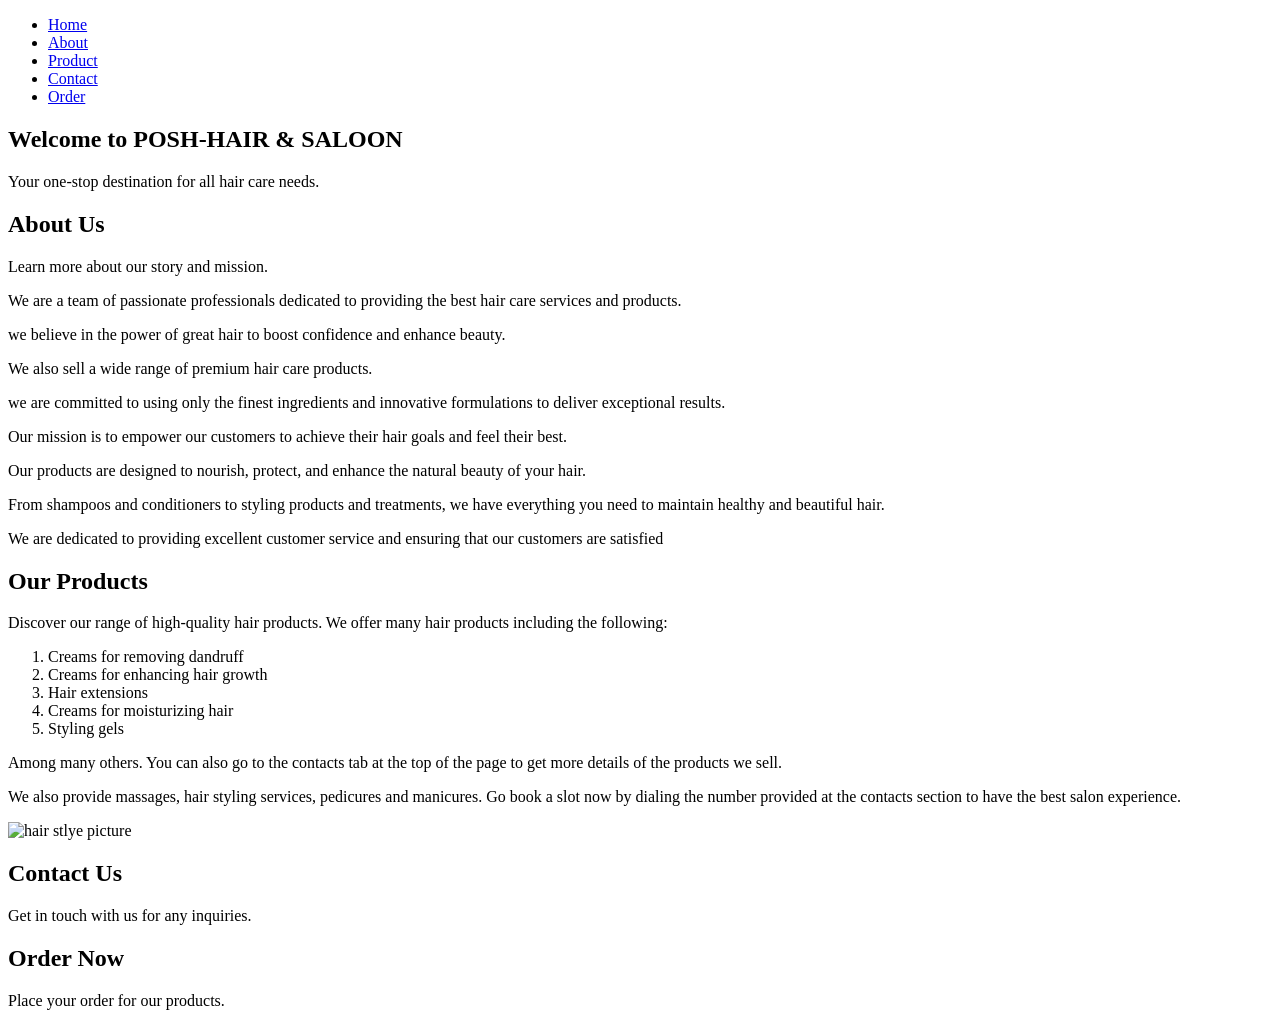
==== index.html @ e90c0adf "Merge branch 'main' into products" ====
<!DOCTYPE html>
<html lang="en">
<head>
    <meta charset="UTF-8">
    <meta name="viewport" content="width=device-width, initial-scale=1.0">
    <title>POSH-HAIR & SALOON</title>
</head>
<body>
   <nav>
    <ul>
        <li><a href="#home">Home</a></li>
        <li><a href="#about">About</a></li>
        <li><a href="#product">Product</a></li>
        <li><a href="#contact">Contact</a></li>
        <li><a href="#order">Order</a></li>
    </ul>
   </nav>

   <section id="home">
       <h1>Welcome to POSH-HAIR & SALOON</h1>
       <p>Your one-stop destination for all hair care needs.</p>
   </section>

   <section id="about">
       <h2>About Us</h2>
       <p>Learn more about our story and mission.</p>
       <div class="hair">
       <p>We are a team of passionate professionals dedicated to providing the best hair care services and products.</p>
       <p>we believe in the power of great hair to boost confidence and enhance beauty.</p>
       <p>We also sell a wide range of premium hair care products.</p>
       <p>we are committed to using only the finest ingredients and innovative formulations to deliver exceptional results.</p>
         <p>Our mission is to empower our customers to achieve their hair goals and feel their best.</p>
         </div>
         <div class="products">
            <p>Our products are designed to nourish, protect, and enhance the natural beauty of your hair.</p>
            <p>From shampoos and conditioners to styling products and treatments, we have everything you need to maintain healthy and beautiful hair.</p>
            <p>We are dedicated to providing excellent customer service and ensuring that our customers are satisfied
   </section>

   <section id="product">
       <h2>Our Products</h2>
       <p>Discover our range of high-quality hair products.
        We offer many hair products including the following: </p>
   
     <ol>
        <li>Creams for removing dandruff</li>
        <li>Creams for enhancing hair growth</li>
        <li>Hair extensions</li>
        <li>Creams for moisturizing hair</li>
        <li>Styling gels</li>
    
    </ol>
<p>Among many others. 
   You can also go to the contacts tab at the top of the page to get more details of the products we sell.
</p>

<p>
    We also provide massages, hair styling services, pedicures and manicures.
    Go book a slot now by dialing the number provided at the contacts section to have the best salon experience.
</p>

<img src="/istockphoto-2213251931-1024x1024.jpg" alt="hair stlye picture">
    </section>

   <section id="contact">
       <h2>Contact Us</h2>
       <p>Get in touch with us for any inquiries.</p>
   </section>
     <section id="order">
       <h2>Order Now</h2>
       <p>Place your order for our products.</p>
   </section>
</body>
</html>
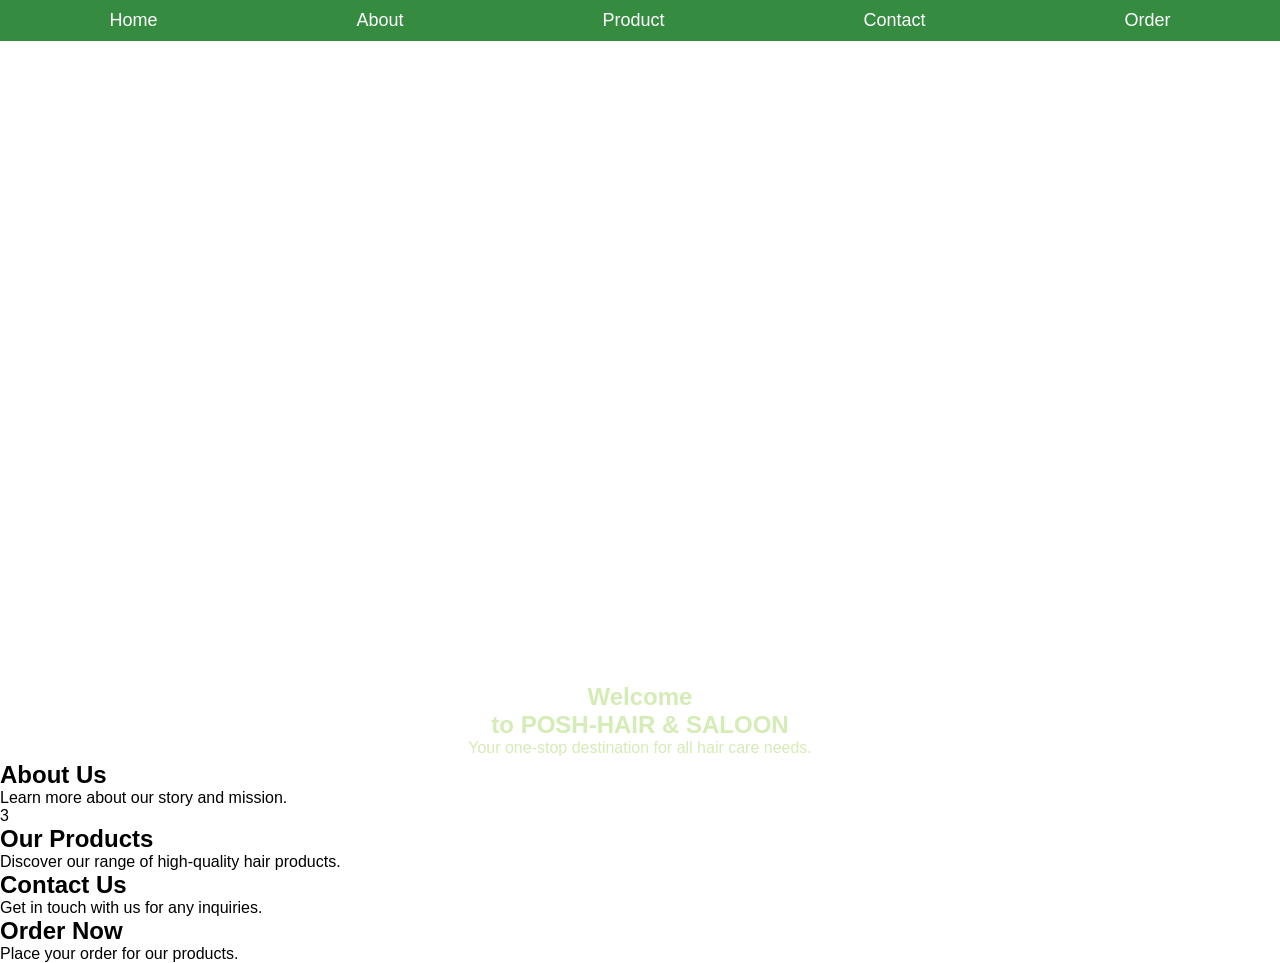
==== commit d514b7d8: "chore: link html & css files" ====
--- a/index.html
+++ b/index.html
@@ -1,66 +1,35 @@
 <!DOCTYPE html>
 <html lang="en">
 <head>
+    <link rel="stylesheet" href="style.css">
     <meta charset="UTF-8">
     <meta name="viewport" content="width=device-width, initial-scale=1.0">
     <title>POSH-HAIR & SALOON</title>
 </head>
 <body>
-   <nav>
-    <ul>
-        <li><a href="#home">Home</a></li>
-        <li><a href="#about">About</a></li>
-        <li><a href="#product">Product</a></li>
-        <li><a href="#contact">Contact</a></li>
-        <li><a href="#order">Order</a></li>
-    </ul>
+   <nav class="navbar">
+     <a href="#home">Home</a>
+        <a href="#about">About</a>
+        <a href="#product">Product</a>
+        <a href="#contact">Contact</a>
+        <a href="#order">Order</a>
    </nav>
 
-   <section id="home">
-       <h1>Welcome to POSH-HAIR & SALOON</h1>
-       <p>Your one-stop destination for all hair care needs.</p>
+   <section class="home" id="home">
+       <h1>Welcome</h1>
+       <h2>to POSH-HAIR & SALOON</h2>
+       <p>Your one-stop  destination for all hair care needs.</p>
    </section>
 
    <section id="about">
        <h2>About Us</h2>
        <p>Learn more about our story and mission.</p>
-       <div class="hair">
-       <p>We are a team of passionate professionals dedicated to providing the best hair care services and products.</p>
-       <p>we believe in the power of great hair to boost confidence and enhance beauty.</p>
-       <p>We also sell a wide range of premium hair care products.</p>
-       <p>we are committed to using only the finest ingredients and innovative formulations to deliver exceptional results.</p>
-         <p>Our mission is to empower our customers to achieve their hair goals and feel their best.</p>
-         </div>
-         <div class="products">
-            <p>Our products are designed to nourish, protect, and enhance the natural beauty of your hair.</p>
-            <p>From shampoos and conditioners to styling products and treatments, we have everything you need to maintain healthy and beautiful hair.</p>
-            <p>We are dedicated to providing excellent customer service and ensuring that our customers are satisfied
    </section>
 
-   <section id="product">
+   <section id="product">3
        <h2>Our Products</h2>
-       <p>Discover our range of high-quality hair products.
-        We offer many hair products including the following: </p>
-   
-     <ol>
-        <li>Creams for removing dandruff</li>
-        <li>Creams for enhancing hair growth</li>
-        <li>Hair extensions</li>
-        <li>Creams for moisturizing hair</li>
-        <li>Styling gels</li>
-    
-    </ol>
-<p>Among many others. 
-   You can also go to the contacts tab at the top of the page to get more details of the products we sell.
-</p>
-
-<p>
-    We also provide massages, hair styling services, pedicures and manicures.
-    Go book a slot now by dialing the number provided at the contacts section to have the best salon experience.
-</p>
-
-<img src="/istockphoto-2213251931-1024x1024.jpg" alt="hair stlye picture">
-    </section>
+       <p>Discover our range of high-quality hair products.</p>
+   </section>
 
    <section id="contact">
        <h2>Contact Us</h2>
--- a/style.css
+++ b/style.css
@@ -0,0 +1,36 @@
+*{
+  margin: 0;
+  padding: 0;
+  box-sizing: border-box;
+}
+body {
+  font-family: Arial, sans-serif;
+} 
+
+.navbar{
+  background-color: rgb(53, 139, 64);
+  display: flex;
+  justify-content: space-around;
+  padding: 10px;
+  }
+
+  .navbar a{
+    color: white;
+    text-decoration: none;
+    font-size: 18px;
+  }
+
+.home{
+    background-image: url("https://images.unsplash.com/photo-1508214751196-bcfd4ca60f91?ixlib=rb-4.0.3&ixid=M3wxMjA3fDB8MHxzZWFyY2h8Mnx8aGFpciUyMGNhcmV8ZW58MHx8MHx8fDA%3D&auto=format&fit=crop&w=500&q=60");
+    background-size: cover;
+    background-position: center;
+    height: 80vh;
+    display: flex;
+    flex-direction: column;
+    justify-content: end;
+    align-items: center;
+    color: rgb(212, 236, 181);
+    padding-bottom: 4px;
+
+
+}
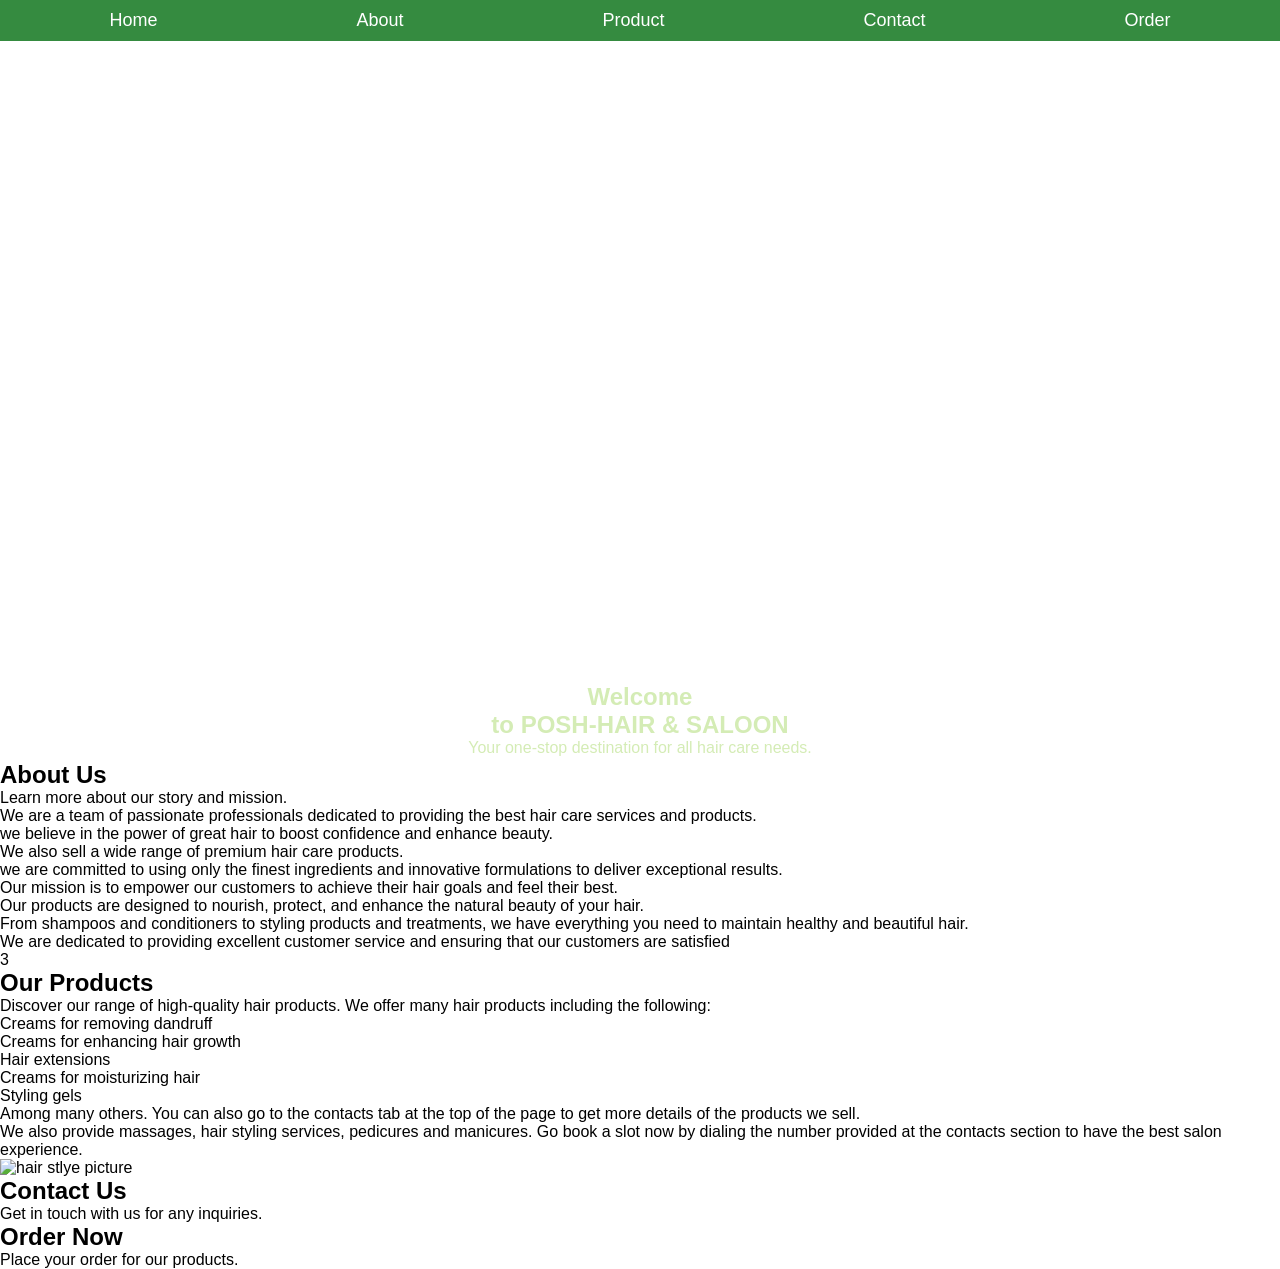
==== commit 6eaa83c4: "Merge branch 'main' of https://github.com/ilhan-moha/posh-hair-saloon" ====
--- a/index.html
+++ b/index.html
@@ -24,12 +24,43 @@
    <section id="about">
        <h2>About Us</h2>
        <p>Learn more about our story and mission.</p>
+       <div class="hair">
+       <p>We are a team of passionate professionals dedicated to providing the best hair care services and products.</p>
+       <p>we believe in the power of great hair to boost confidence and enhance beauty.</p>
+       <p>We also sell a wide range of premium hair care products.</p>
+       <p>we are committed to using only the finest ingredients and innovative formulations to deliver exceptional results.</p>
+         <p>Our mission is to empower our customers to achieve their hair goals and feel their best.</p>
+         </div>
+         <div class="products">
+            <p>Our products are designed to nourish, protect, and enhance the natural beauty of your hair.</p>
+            <p>From shampoos and conditioners to styling products and treatments, we have everything you need to maintain healthy and beautiful hair.</p>
+            <p>We are dedicated to providing excellent customer service and ensuring that our customers are satisfied
    </section>
 
    <section id="product">3
        <h2>Our Products</h2>
-       <p>Discover our range of high-quality hair products.</p>
-   </section>
+       <p>Discover our range of high-quality hair products.
+        We offer many hair products including the following: </p>
+   
+     <ol>
+        <li>Creams for removing dandruff</li>
+        <li>Creams for enhancing hair growth</li>
+        <li>Hair extensions</li>
+        <li>Creams for moisturizing hair</li>
+        <li>Styling gels</li>
+    
+    </ol>
+<p>Among many others. 
+   You can also go to the contacts tab at the top of the page to get more details of the products we sell.
+</p>
+
+<p>
+    We also provide massages, hair styling services, pedicures and manicures.
+    Go book a slot now by dialing the number provided at the contacts section to have the best salon experience.
+</p>
+
+<img src="/istockphoto-2213251931-1024x1024.jpg" alt="hair stlye picture">
+    </section>
 
    <section id="contact">
        <h2>Contact Us</h2>
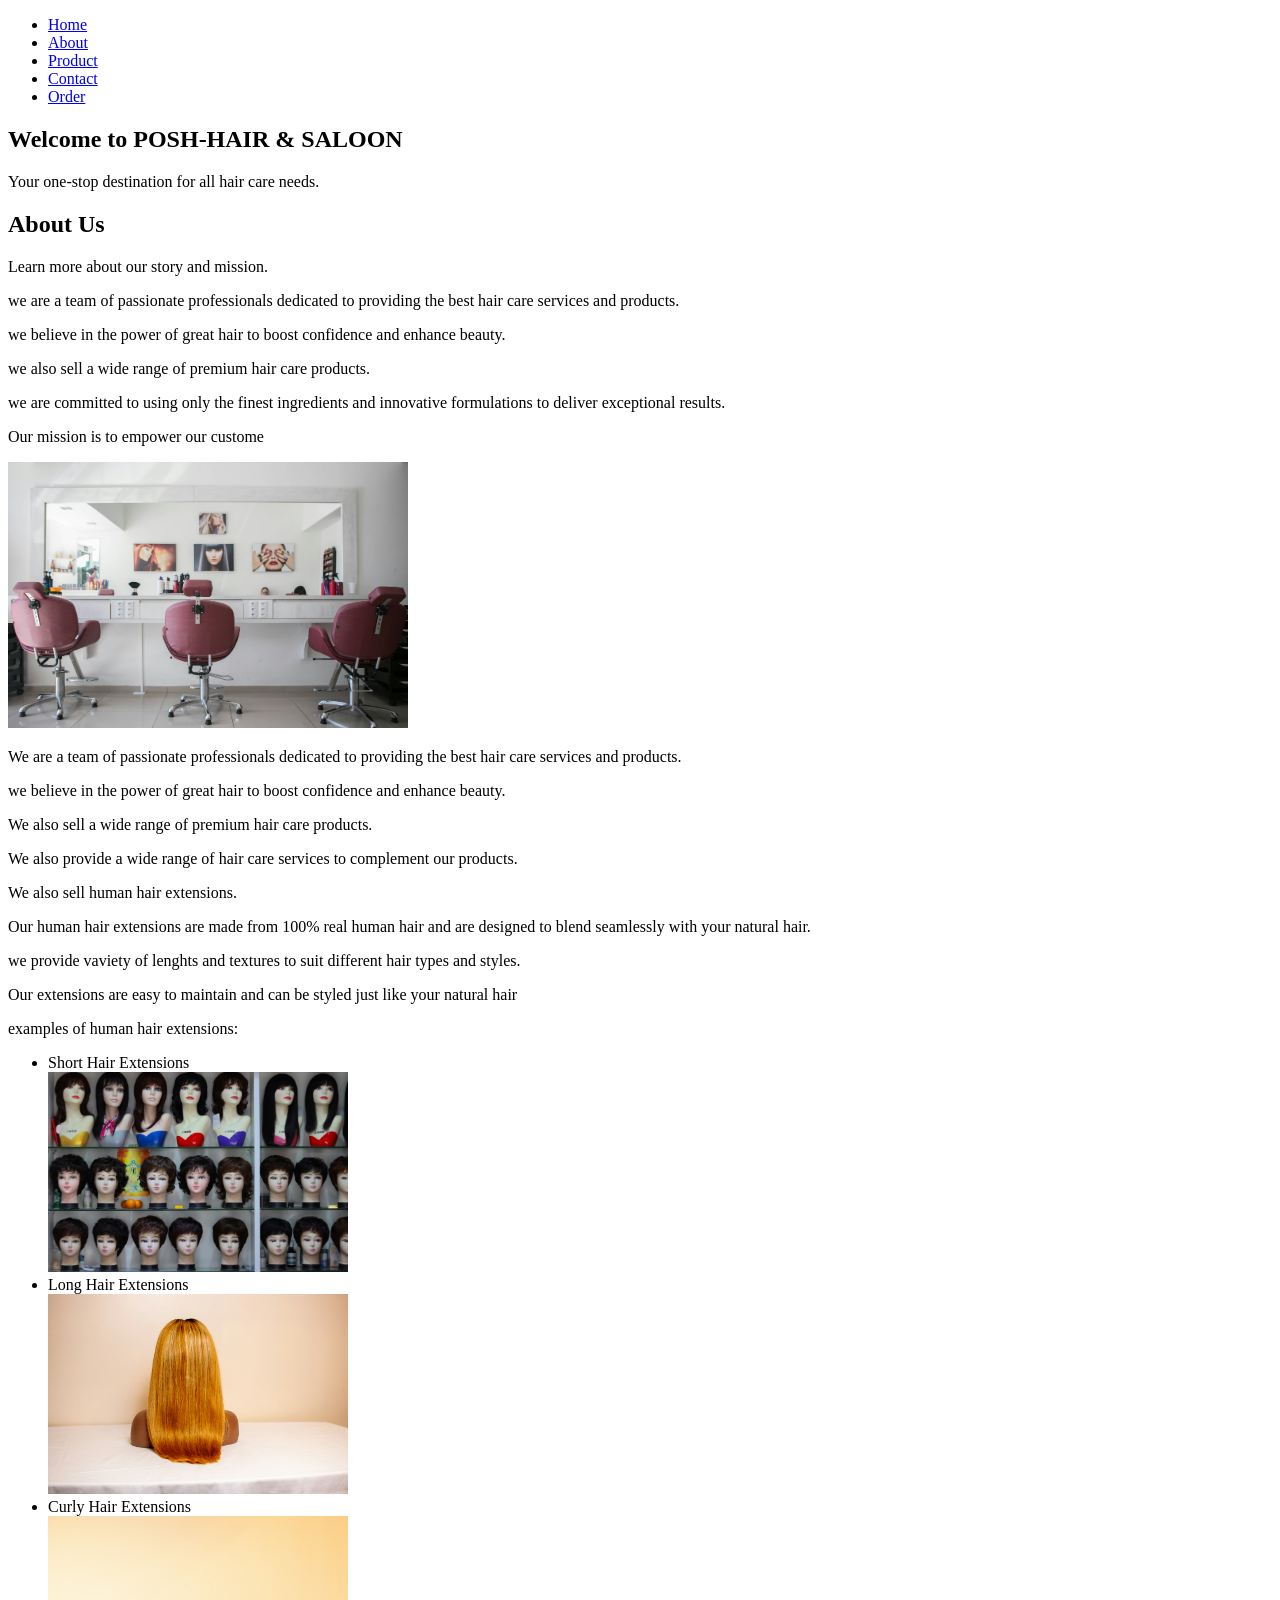
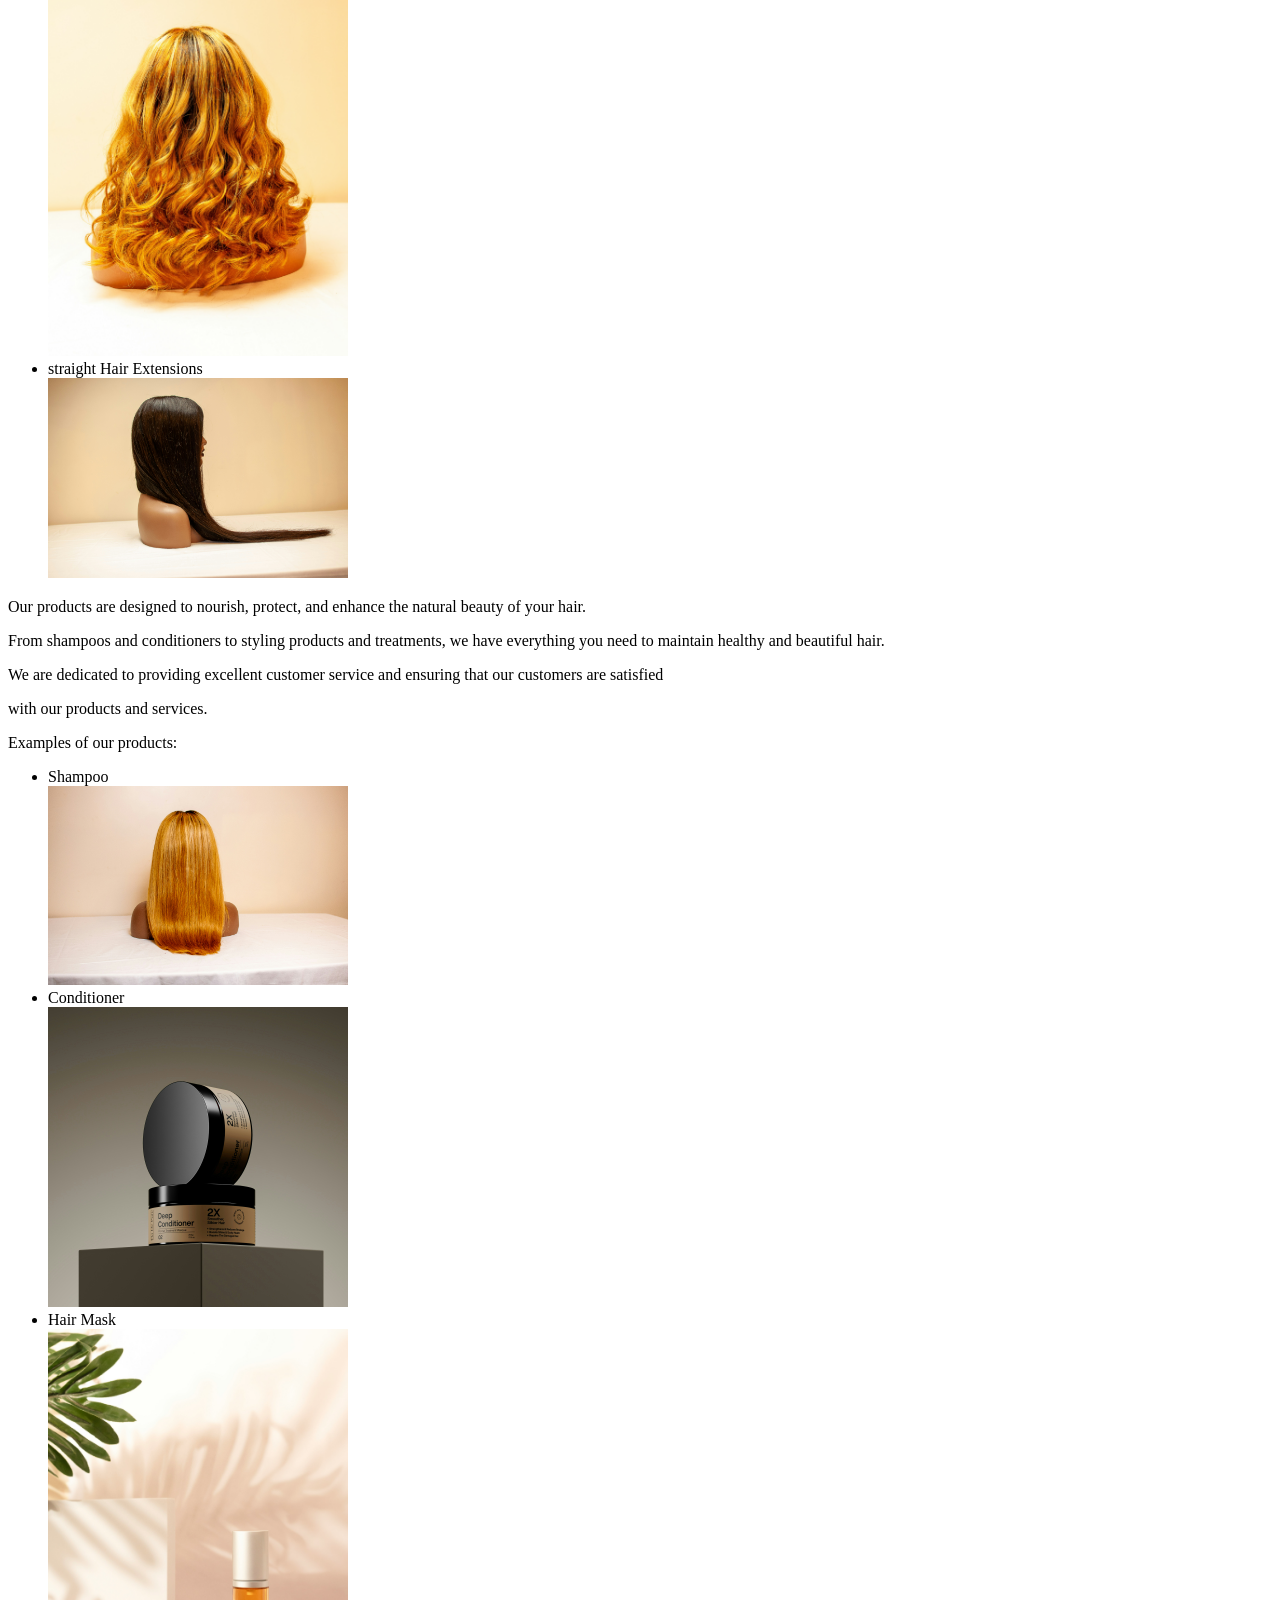
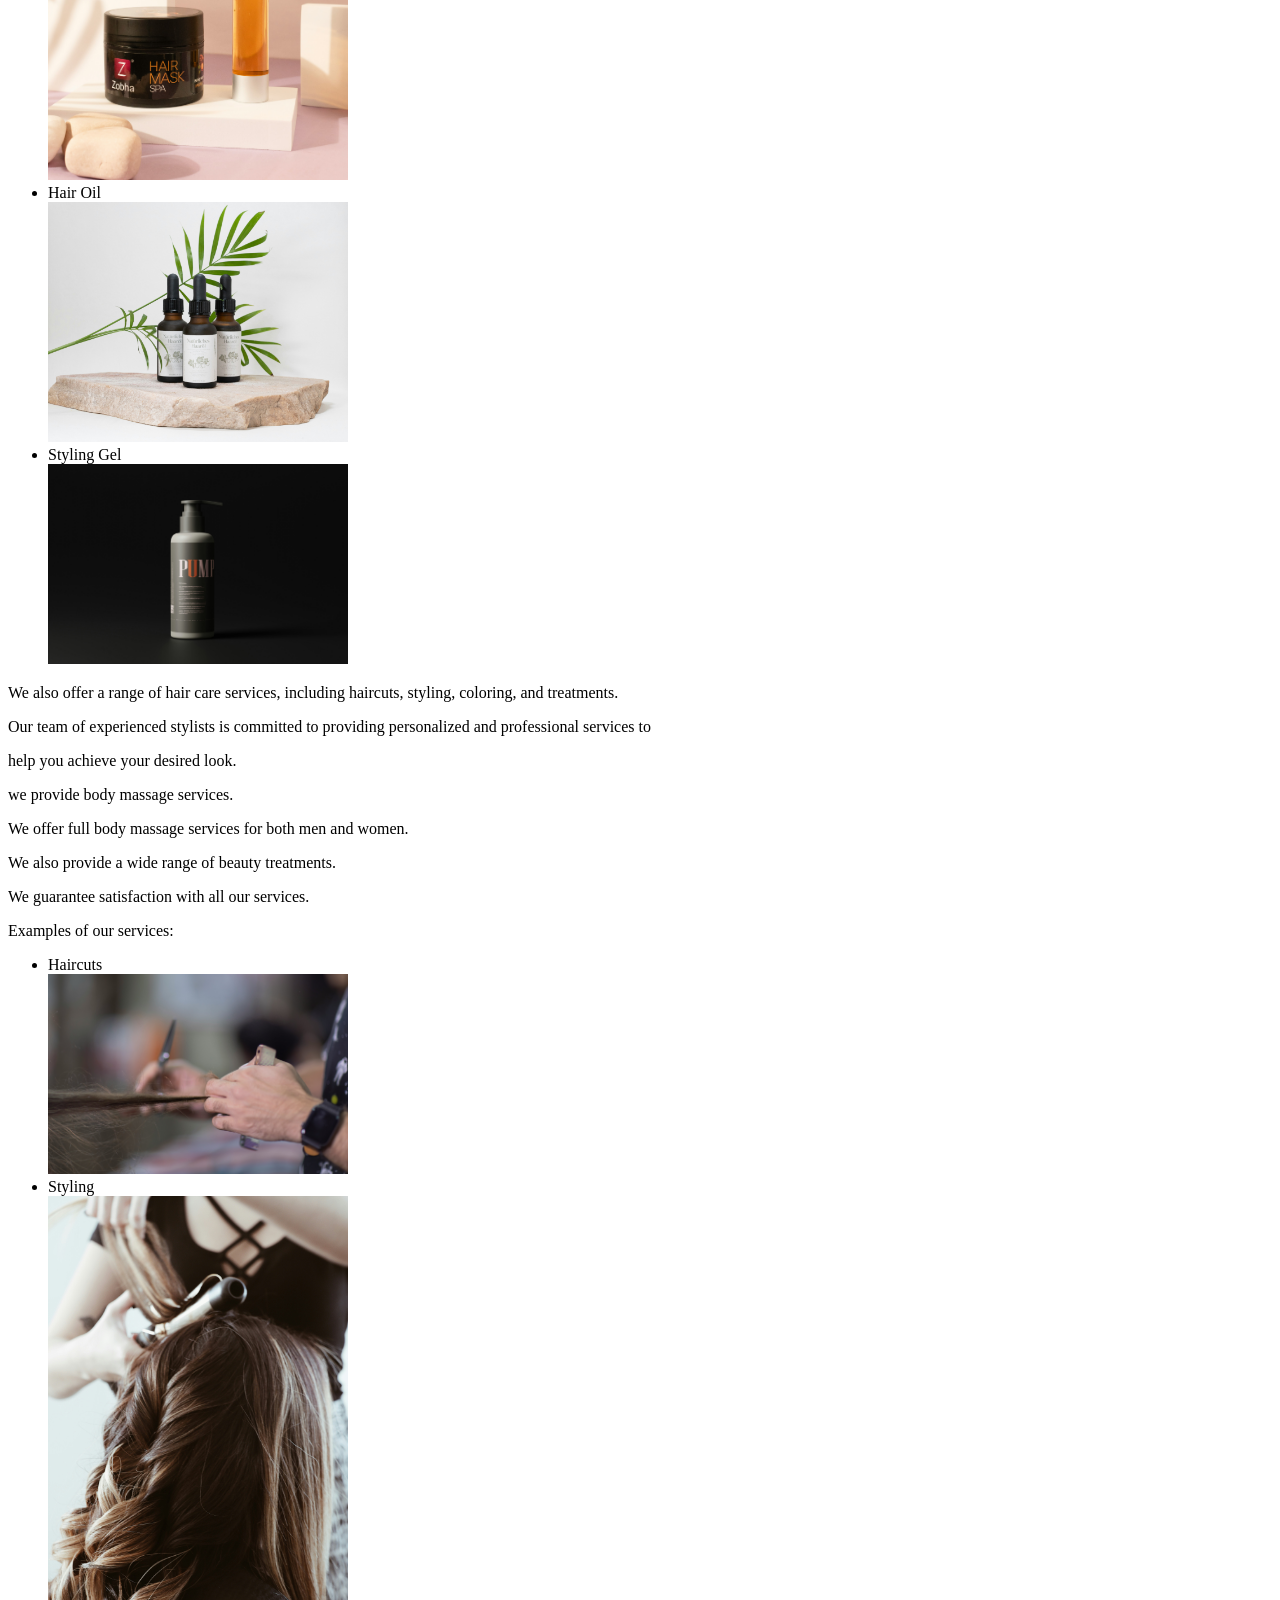
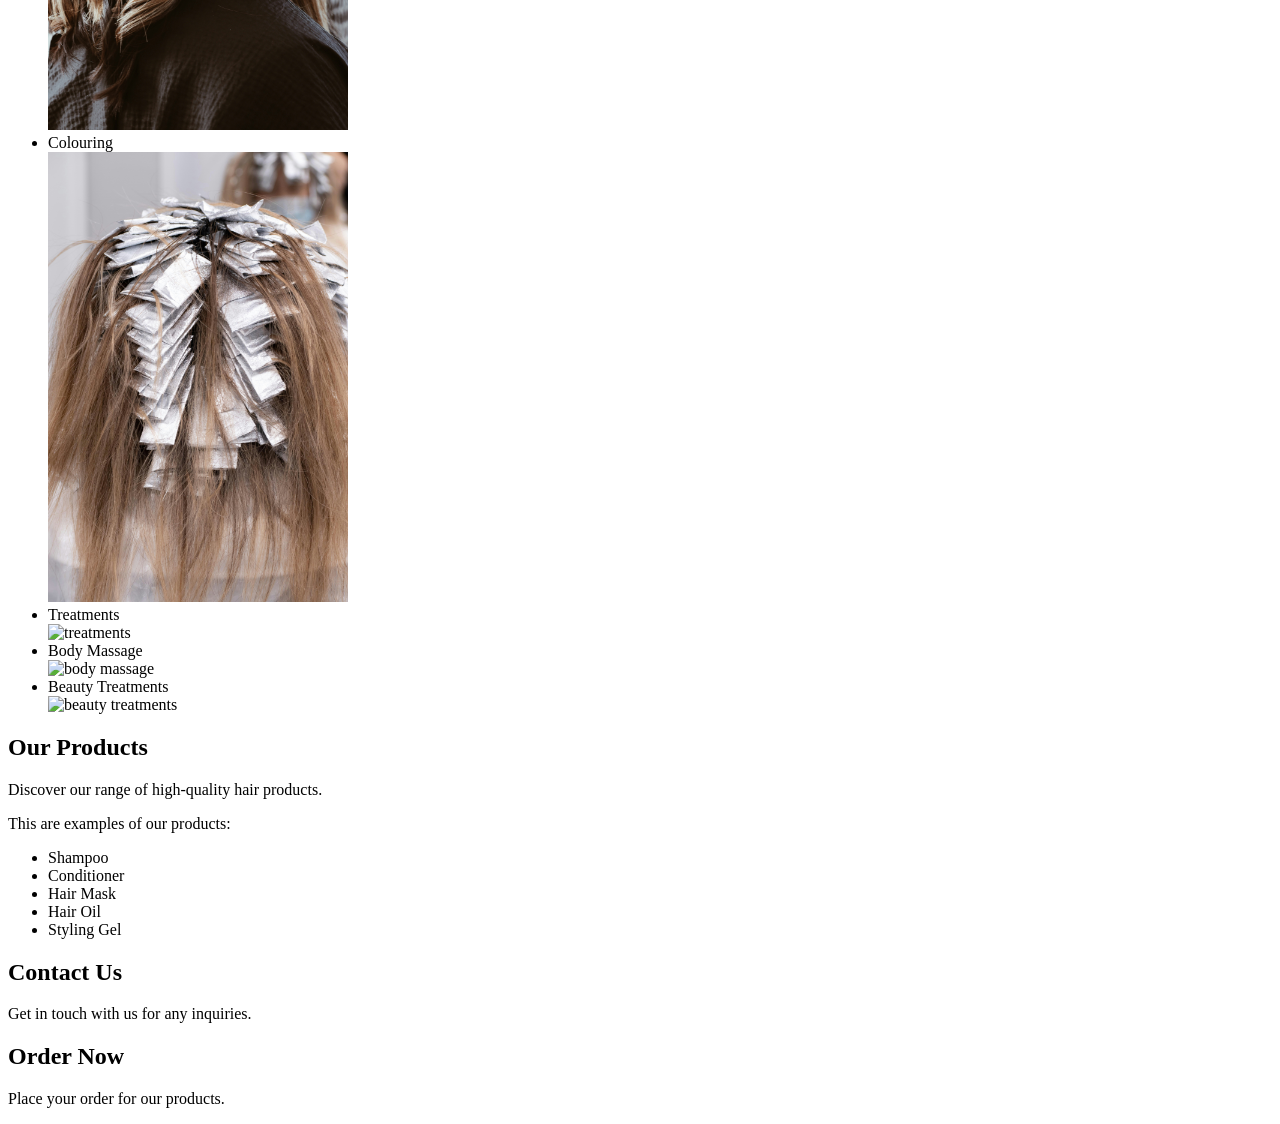
==== commit 7153bd32: "Initial commit" ====
--- a/index.html
+++ b/index.html
@@ -1,66 +1,116 @@
 <!DOCTYPE html>
 <html lang="en">
 <head>
-    <link rel="stylesheet" href="style.css">
     <meta charset="UTF-8">
     <meta name="viewport" content="width=device-width, initial-scale=1.0">
     <title>POSH-HAIR & SALOON</title>
 </head>
 <body>
-   <nav class="navbar">
-     <a href="#home">Home</a>
-        <a href="#about">About</a>
-        <a href="#product">Product</a>
-        <a href="#contact">Contact</a>
-        <a href="#order">Order</a>
+   <nav>
+    <ul>
+        <li><a href="#home">Home</a></li>
+        <li><a href="#about">About</a></li>
+        <li><a href="#product">Product</a></li>
+        <li><a href="#contact">Contact</a></li>
+        <li><a href="#order">Order</a></li>
+    </ul>
    </nav>
 
-   <section class="home" id="home">
-       <h1>Welcome</h1>
-       <h2>to POSH-HAIR & SALOON</h2>
-       <p>Your one-stop  destination for all hair care needs.</p>
+   <section id="home">
+       <h1>Welcome to POSH-HAIR & SALOON</h1>
+       <p>Your one-stop destination for all hair care needs.</p>
    </section>
 
    <section id="about">
        <h2>About Us</h2>
        <p>Learn more about our story and mission.</p>
+       <p>we are a team of passionate professionals dedicated to providing the best hair care services and products.</p>
+       <p>we believe in the power of great hair to boost confidence and enhance beauty.</p>
+         <p>we also sell a wide range of premium hair care products.</p>
+            <p>we are committed to using only the finest ingredients and innovative formulations to deliver exceptional results.</p>
+            <p>Our mission is to empower our custome</p>
+                <img src="image/view.jpg" alt="Our Salon" width="400">
+    
        <div class="hair">
        <p>We are a team of passionate professionals dedicated to providing the best hair care services and products.</p>
        <p>we believe in the power of great hair to boost confidence and enhance beauty.</p>
        <p>We also sell a wide range of premium hair care products.</p>
-       <p>we are committed to using only the finest ingredients and innovative formulations to deliver exceptional results.</p>
-         <p>Our mission is to empower our customers to achieve their hair goals and feel their best.</p>
+         <p>We also provide a wide range of hair care services to complement our products.</p>
+         <p>We also sell human hair extensions.</p>
+         <p>Our human hair extensions are made from 100% real human hair and are designed to blend seamlessly with your natural hair.</p>
+         <p>we provide vaviety of lenghts and textures to suit different hair types and styles.</p>
+         <p>Our extensions are easy to maintain and can be styled just like your natural hair</p>
+         <p>examples of human hair extensions:</p>
+         <ul>
+             <li>Short Hair Extensions</li>
+             <img src="image/short hair.jpg" alt="short hair extensions" width="300">
+             <li>Long Hair Extensions</li>
+             <img src="image/long hair.jpg" alt="long hair extensions" width="300">
+             <li>Curly Hair Extensions</li>
+             <img src="image/curly hair.jpg" alt="curly hair extensions" width="300">
+             <li>straight Hair Extensions</li>
+             <img src="image/Straight hair.jpg" alt="Straight hair extensions" width="300">
+         </ul>
          </div>
          <div class="products">
             <p>Our products are designed to nourish, protect, and enhance the natural beauty of your hair.</p>
             <p>From shampoos and conditioners to styling products and treatments, we have everything you need to maintain healthy and beautiful hair.</p>
-            <p>We are dedicated to providing excellent customer service and ensuring that our customers are satisfied
+            <p>We are dedicated to providing excellent customer service and ensuring that our customers are satisfied</p>
+            <p>with our products and services.</p>
+            <p>Examples of our products:</p>
+            <ul>
+                <li>Shampoo</li>
+                <img src="image/long hair.jpg" alt="hair shampoo" width="300">
+                <li>Conditioner</li>
+                <img src="image/hair conditioner.jpg" alt="hair conditioner" width="300">
+                <li>Hair Mask</li>
+                <img src="image/hair mask.jpg" alt="hair mask" width="300">
+                <li>Hair Oil</li>
+                <img src="image/hair oil.jpg" alt="hair oil" width="300">
+                <li>Styling Gel</li>
+                <img src="image/styling gel.jpg" alt="styling gel" width="300">
+            </ul>
+            </div>
+            <div class="massage">
+            <p>We also offer a range of hair care services, including haircuts, styling, coloring, and treatments.</p>
+            <p>Our team of experienced stylists is committed to providing personalized and professional services to</p>
+            <p>help you achieve your desired look.</p>
+        <p>we provide body massage services.</p>
+        <p>We offer full body massage services for both men and women.</p>
+        <p>We also provide a wide range of beauty treatments.</p>
+        <p>We guarantee satisfaction with all our services.</p>
+        <p>Examples of our services:
+<ul>
+    <li>Haircuts</li>
+    <img src="image/hair cut.jpg" alt="hair cut" width="300">
+    <li>Styling</li>
+    <img src="image/styling.jpg" alt="styling" width="300">
+    <li>Colouring</li>
+    <img src="image/colouring.jpg" alt="colouring" width="300">
+    <li>Treatments</li> 
+    <img src="image/treatments.jpg" alt="treatments" width="300">
+    <li>Body Massage</li>
+    <img src="image/body massage.jpg" alt="body massage" width="300">
+    <li>Beauty Treatments</li> 
+    <img src="image/beauty treatments.jpg" alt="beauty treatments" width="300">
+
+        </p>
+    </div>
    </section>
 
-   <section id="product">3
+   <section id="product">
        <h2>Our Products</h2>
-       <p>Discover our range of high-quality hair products.
-        We offer many hair products including the following: </p>
-   
-     <ol>
-        <li>Creams for removing dandruff</li>
-        <li>Creams for enhancing hair growth</li>
-        <li>Hair extensions</li>
-        <li>Creams for moisturizing hair</li>
-        <li>Styling gels</li>
-    
-    </ol>
-<p>Among many others. 
-   You can also go to the contacts tab at the top of the page to get more details of the products we sell.
-</p>
-
-<p>
-    We also provide massages, hair styling services, pedicures and manicures.
-    Go book a slot now by dialing the number provided at the contacts section to have the best salon experience.
-</p>
-
-<img src="/istockphoto-2213251931-1024x1024.jpg" alt="hair stlye picture">
-    </section>
+       <p>Discover our range of high-quality hair products.</p>
+       <p>This are examples of our products:
+        <ul>
+            <li>Shampoo</li>
+            <li>Conditioner</li>
+            <li>Hair Mask</li>
+            <li>Hair Oil</li>
+            <li>Styling Gel</li>
+        </ul>
+       </p>
+   </section>
 
    <section id="contact">
        <h2>Contact Us</h2>
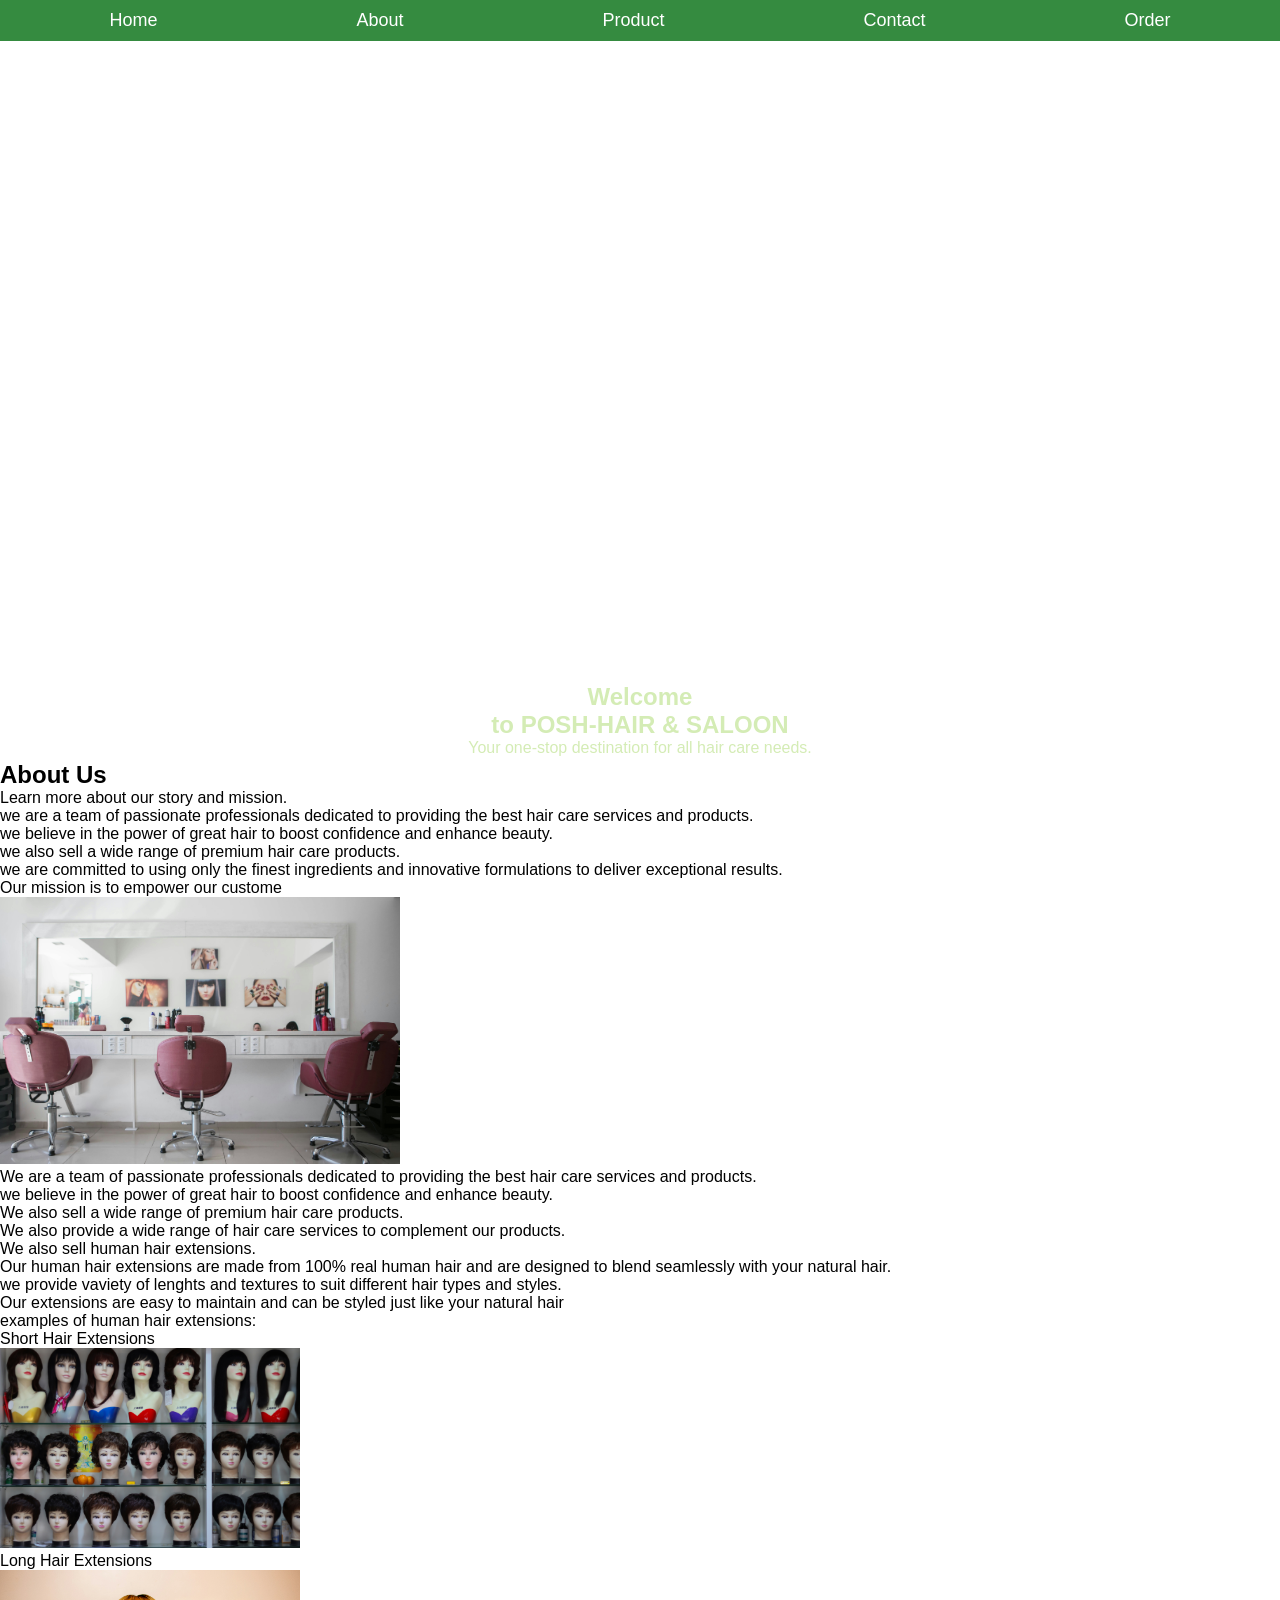
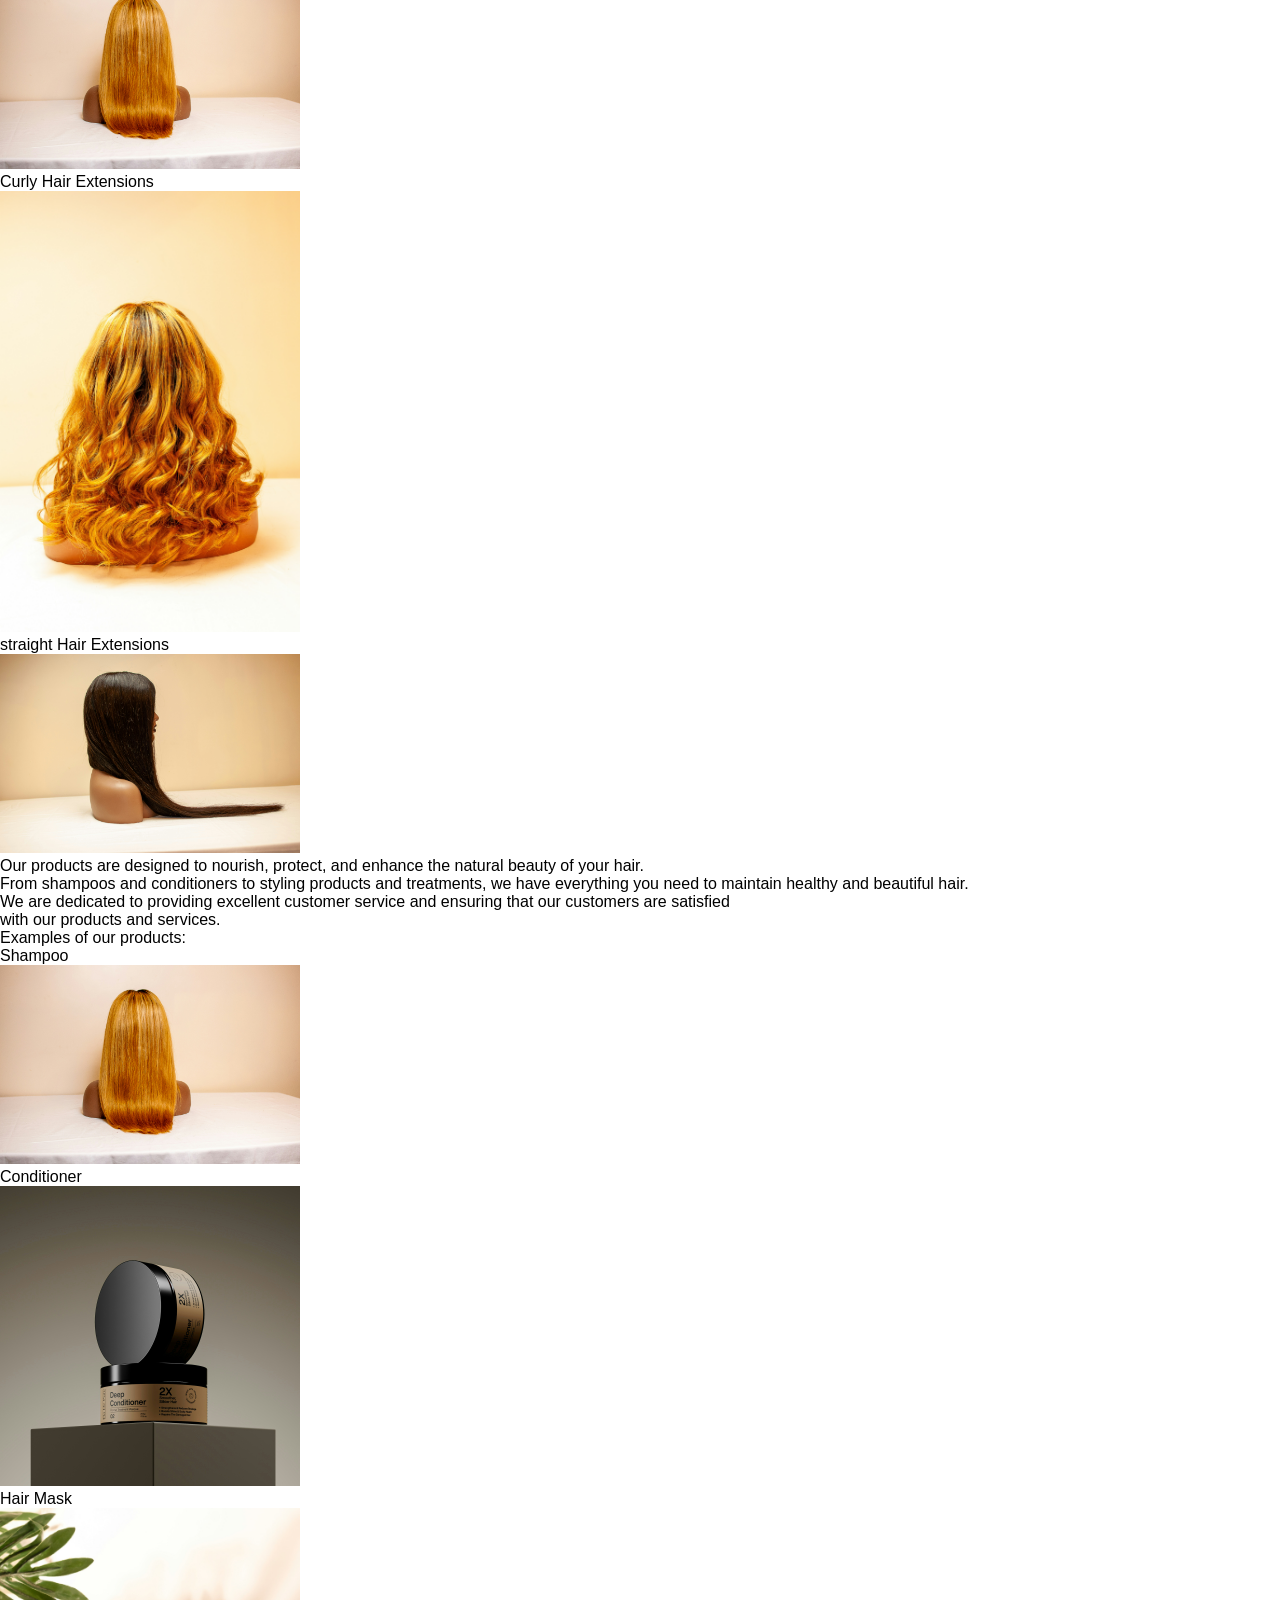
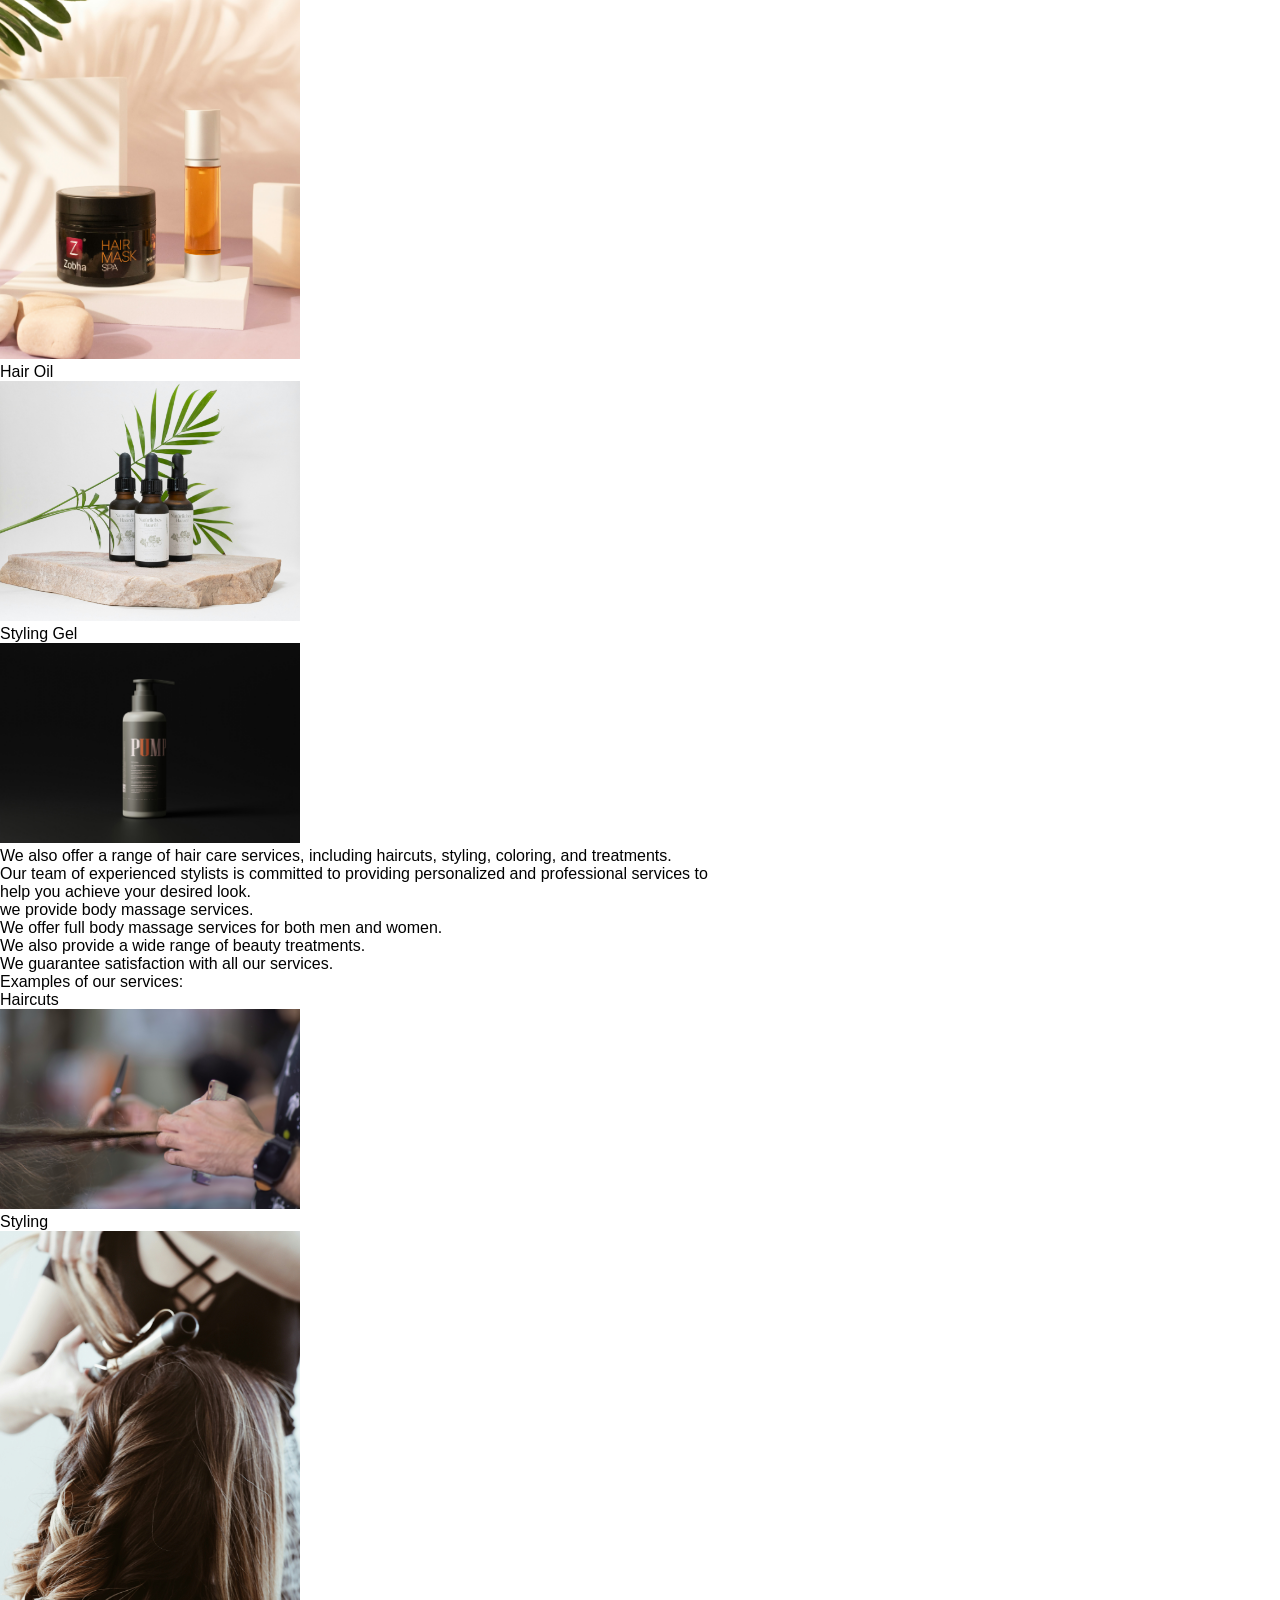
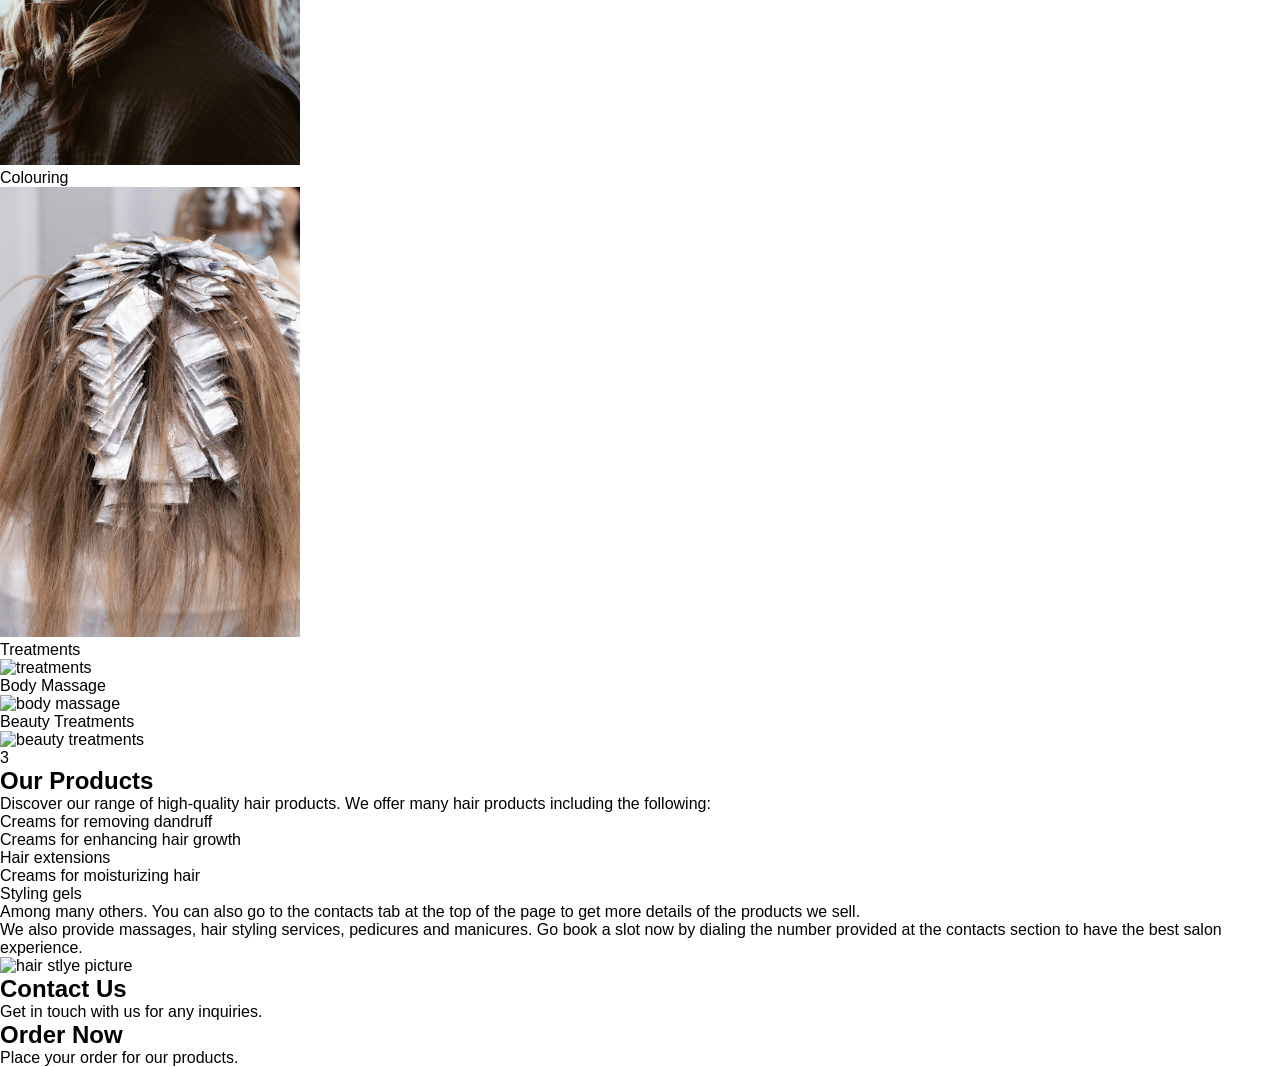
==== commit c4ed2521: "Merge pull request #3 from preciousrodenyi-ctrl/main about" ====
--- a/index.html
+++ b/index.html
@@ -1,24 +1,24 @@
 <!DOCTYPE html>
 <html lang="en">
 <head>
+    <link rel="stylesheet" href="style.css">
     <meta charset="UTF-8">
     <meta name="viewport" content="width=device-width, initial-scale=1.0">
     <title>POSH-HAIR & SALOON</title>
 </head>
 <body>
-   <nav>
-    <ul>
-        <li><a href="#home">Home</a></li>
-        <li><a href="#about">About</a></li>
-        <li><a href="#product">Product</a></li>
-        <li><a href="#contact">Contact</a></li>
-        <li><a href="#order">Order</a></li>
-    </ul>
+   <nav class="navbar">
+     <a href="#home">Home</a>
+        <a href="#about">About</a>
+        <a href="#product">Product</a>
+        <a href="#contact">Contact</a>
+        <a href="#order">Order</a>
    </nav>
 
-   <section id="home">
-       <h1>Welcome to POSH-HAIR & SALOON</h1>
-       <p>Your one-stop destination for all hair care needs.</p>
+   <section class="home" id="home">
+       <h1>Welcome</h1>
+       <h2>to POSH-HAIR & SALOON</h2>
+       <p>Your one-stop  destination for all hair care needs.</p>
    </section>
 
    <section id="about">
@@ -98,19 +98,30 @@
     </div>
    </section>
 
-   <section id="product">
+   <section id="product">3
        <h2>Our Products</h2>
-       <p>Discover our range of high-quality hair products.</p>
-       <p>This are examples of our products:
-        <ul>
-            <li>Shampoo</li>
-            <li>Conditioner</li>
-            <li>Hair Mask</li>
-            <li>Hair Oil</li>
-            <li>Styling Gel</li>
-        </ul>
-       </p>
-   </section>
+       <p>Discover our range of high-quality hair products.
+        We offer many hair products including the following: </p>
+   
+     <ol>
+        <li>Creams for removing dandruff</li>
+        <li>Creams for enhancing hair growth</li>
+        <li>Hair extensions</li>
+        <li>Creams for moisturizing hair</li>
+        <li>Styling gels</li>
+    
+    </ol>
+<p>Among many others. 
+   You can also go to the contacts tab at the top of the page to get more details of the products we sell.
+</p>
+
+<p>
+    We also provide massages, hair styling services, pedicures and manicures.
+    Go book a slot now by dialing the number provided at the contacts section to have the best salon experience.
+</p>
+
+<img src="/istockphoto-2213251931-1024x1024.jpg" alt="hair stlye picture">
+    </section>
 
    <section id="contact">
        <h2>Contact Us</h2>
--- a/style.css
+++ b/style.css
@@ -0,0 +1,36 @@
+*{
+  margin: 0;
+  padding: 0;
+  box-sizing: border-box;
+}
+body {
+  font-family: Arial, sans-serif;
+} 
+
+.navbar{
+  background-color: rgb(53, 139, 64);
+  display: flex;
+  justify-content: space-around;
+  padding: 10px;
+  }
+
+  .navbar a{
+    color: white;
+    text-decoration: none;
+    font-size: 18px;
+  }
+
+.home{
+    background-image: url("https://images.unsplash.com/photo-1508214751196-bcfd4ca60f91?ixlib=rb-4.0.3&ixid=M3wxMjA3fDB8MHxzZWFyY2h8Mnx8aGFpciUyMGNhcmV8ZW58MHx8MHx8fDA%3D&auto=format&fit=crop&w=500&q=60");
+    background-size: cover;
+    background-position: center;
+    height: 80vh;
+    display: flex;
+    flex-direction: column;
+    justify-content: end;
+    align-items: center;
+    color: rgb(212, 236, 181);
+    padding-bottom: 4px;
+
+
+}
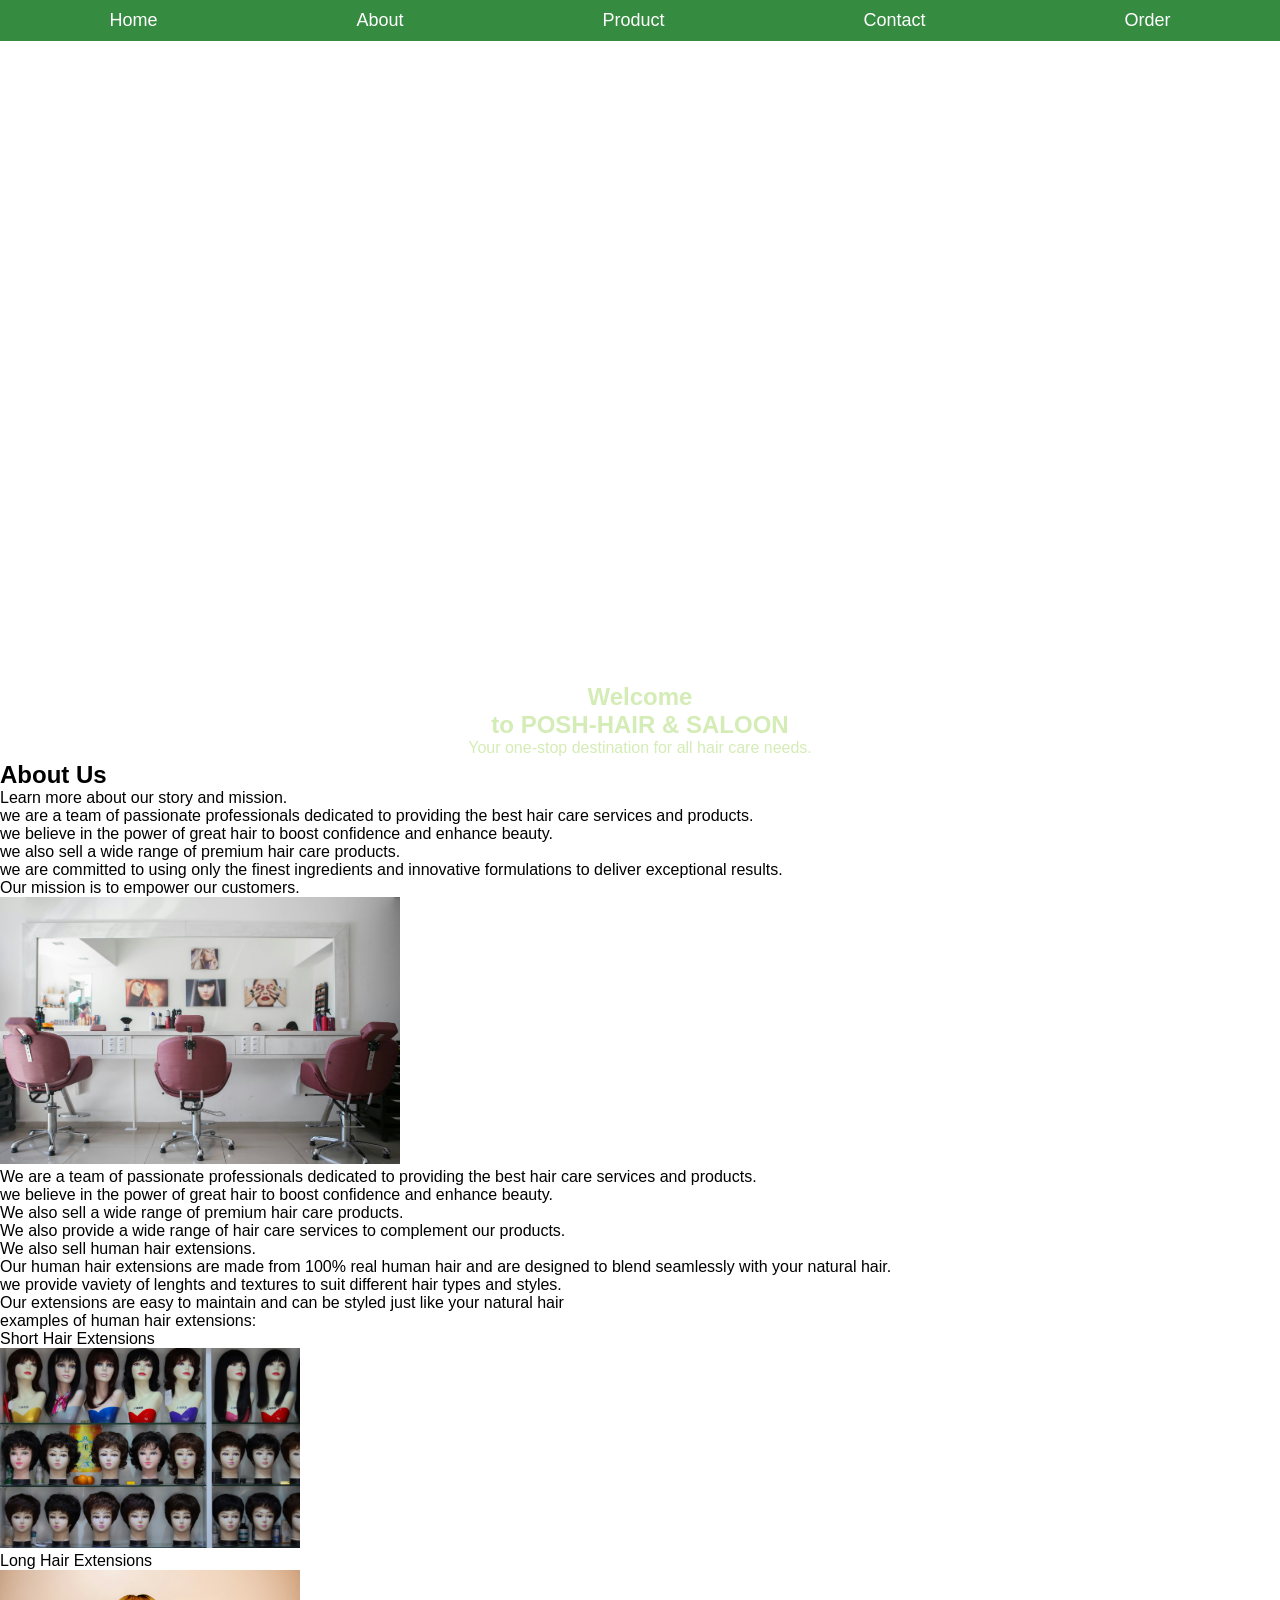
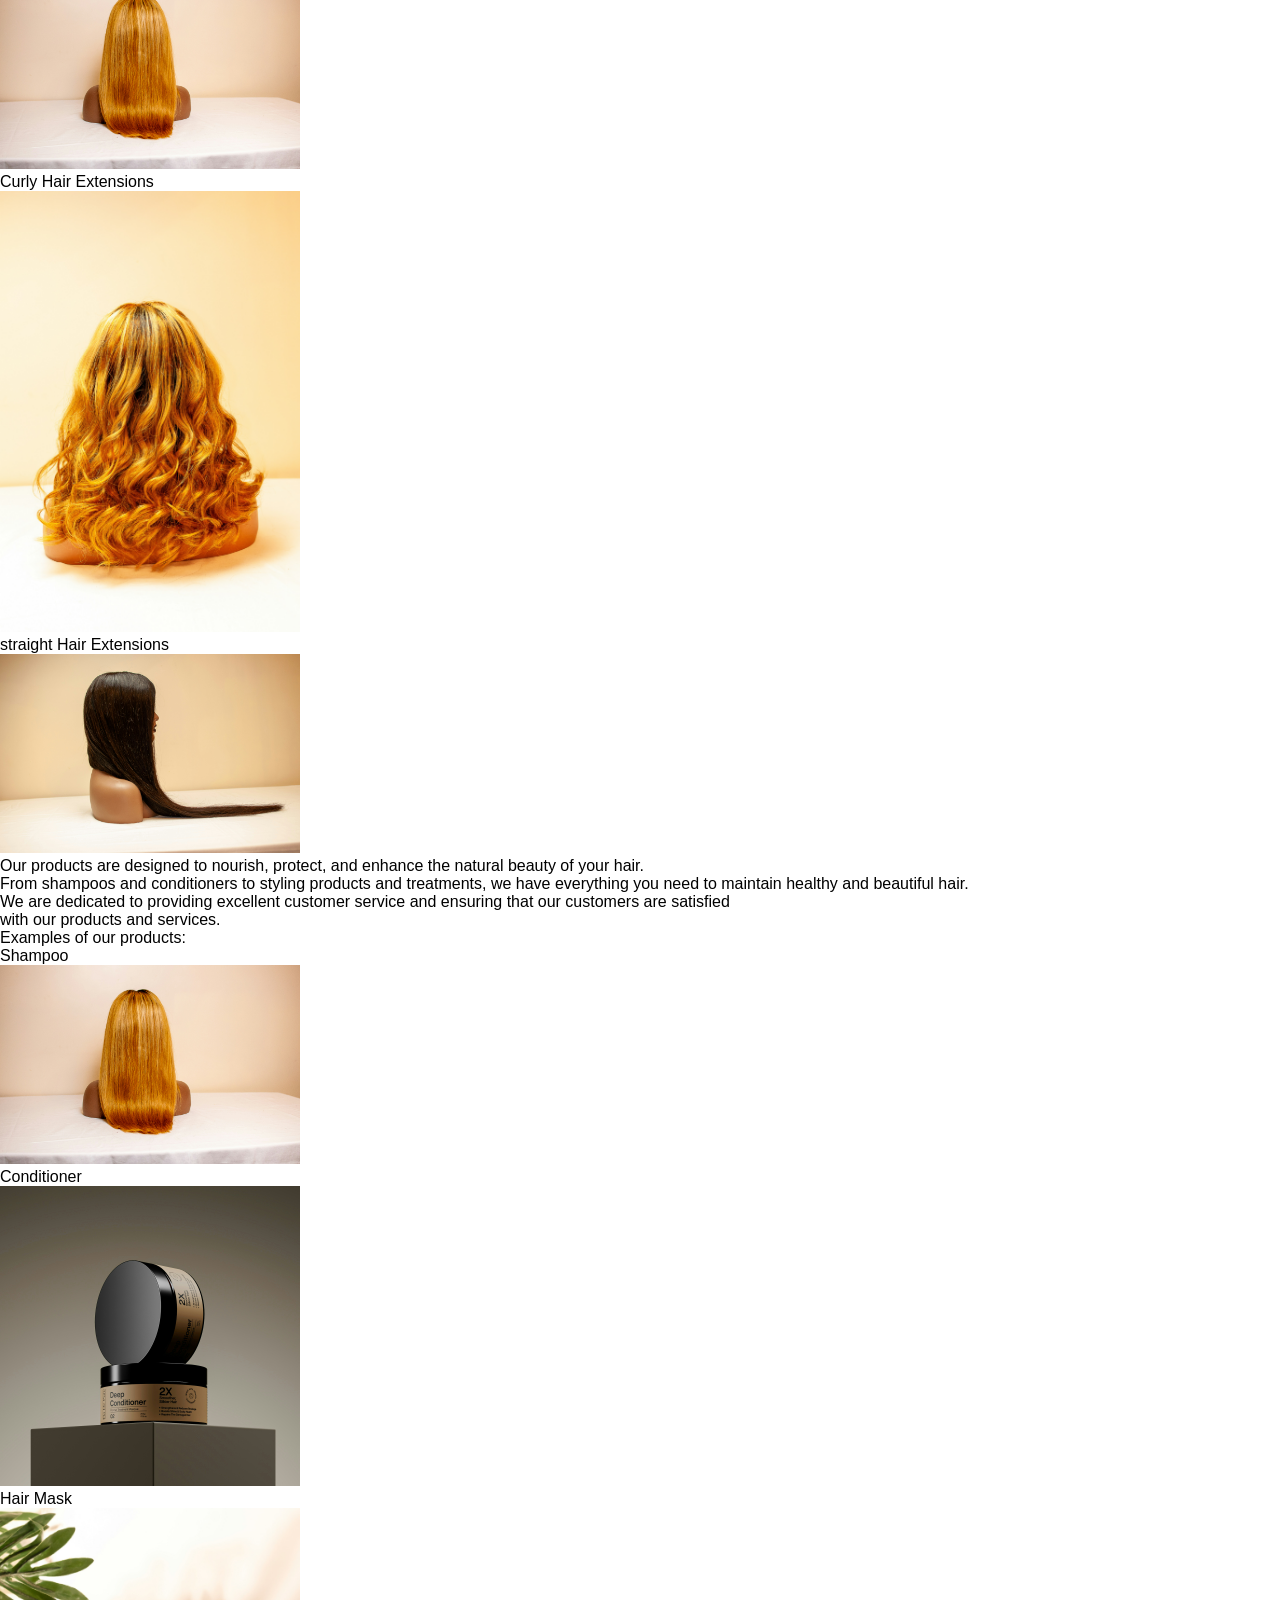
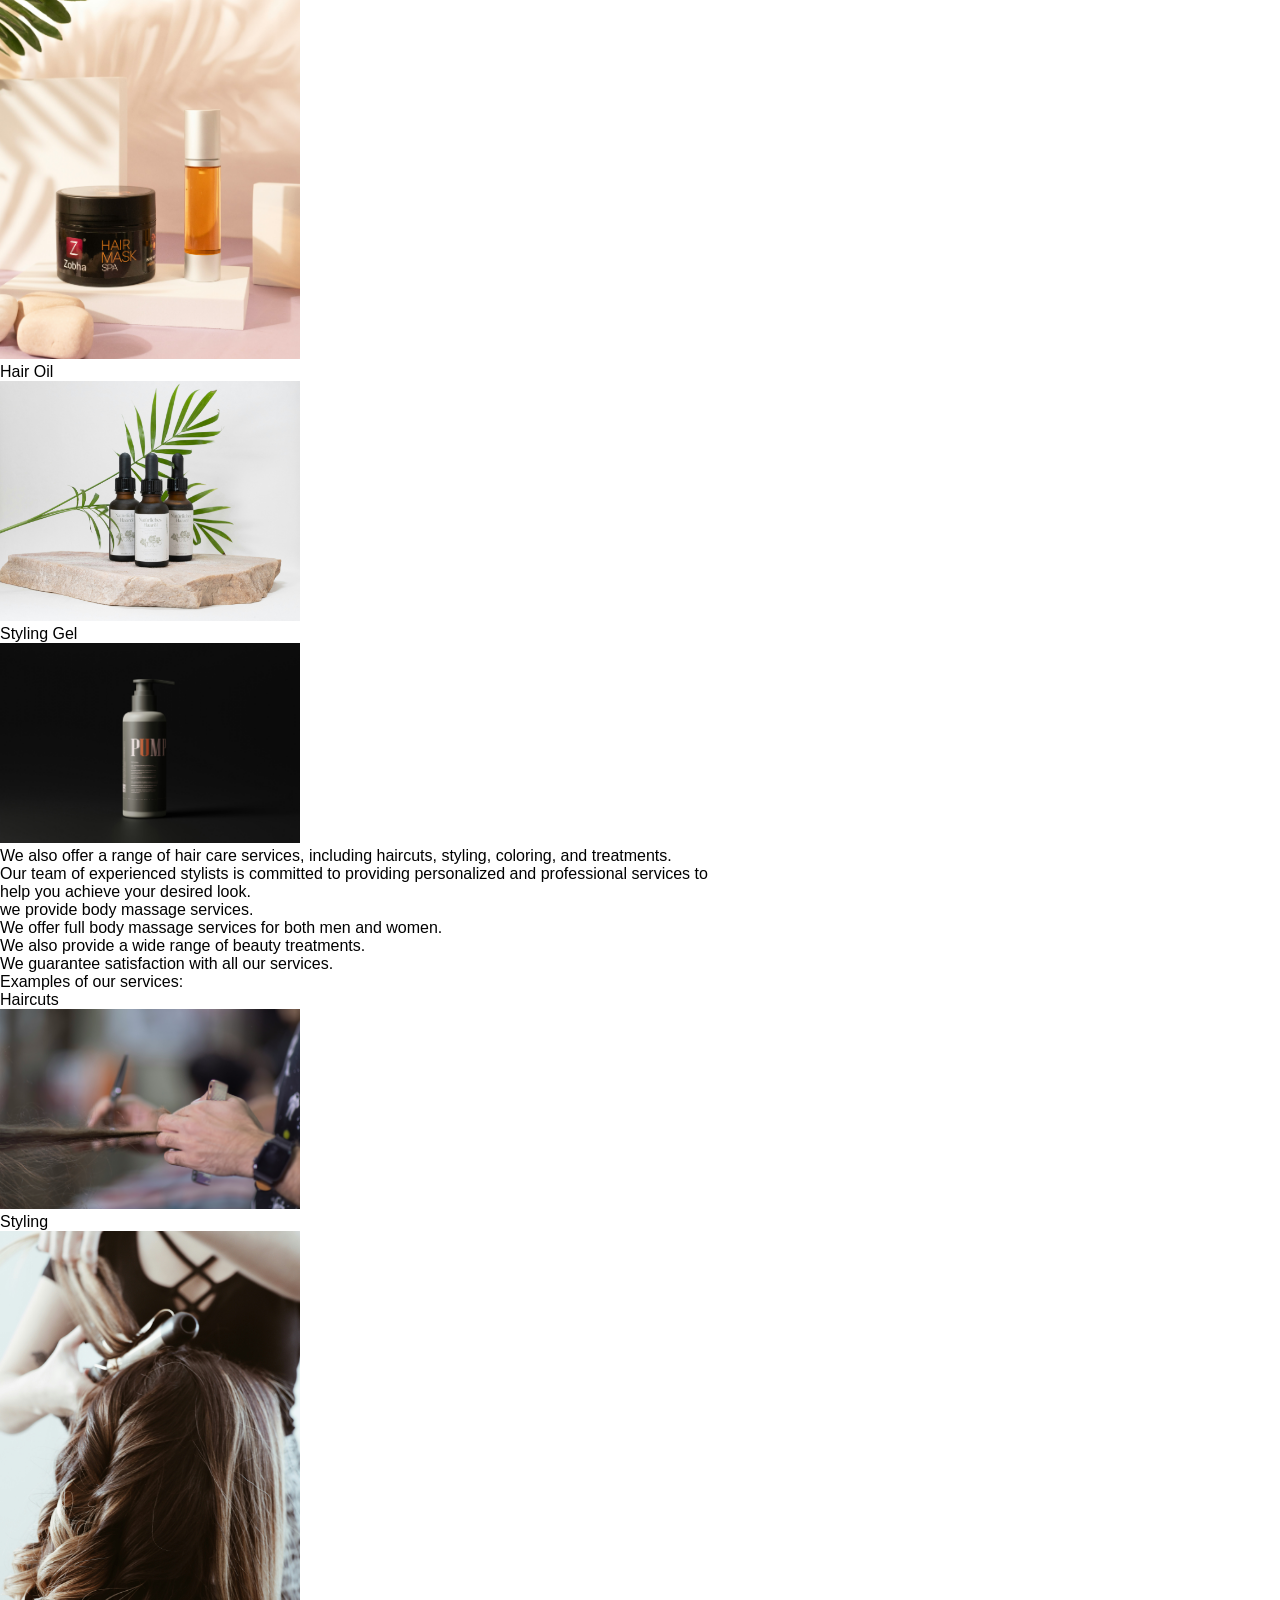
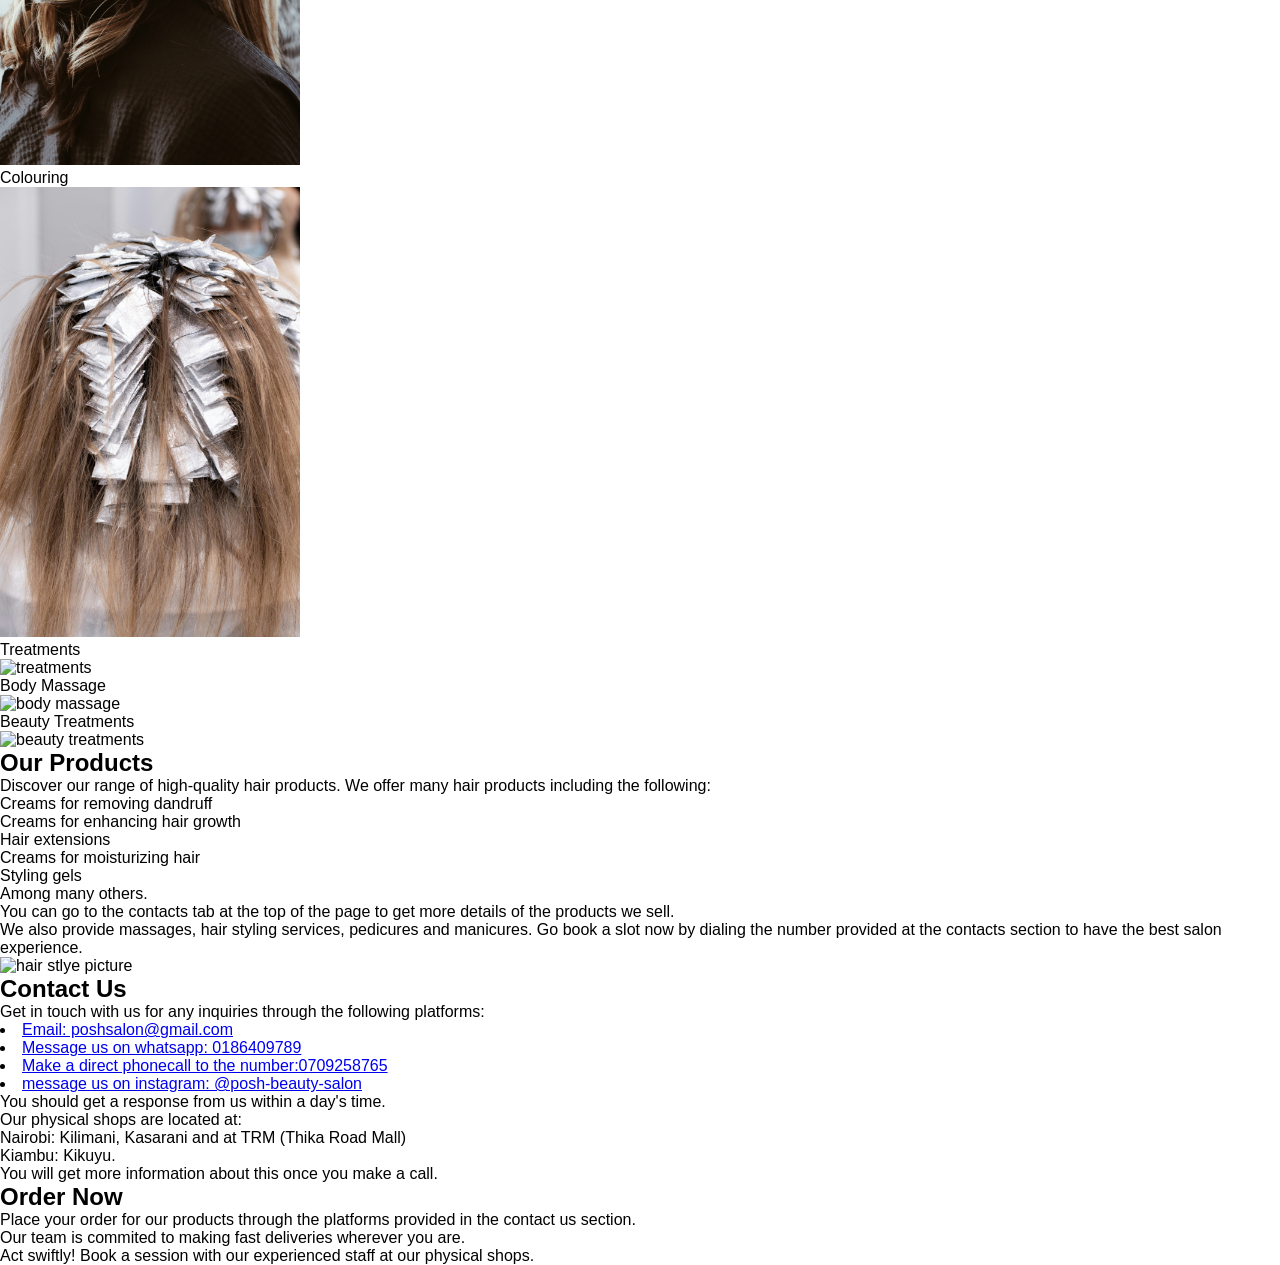
==== commit 21335845: "Add contact info in the contact us section, add more information and call to action on the order sec" ====
--- a/index.html
+++ b/index.html
@@ -28,7 +28,7 @@
        <p>we believe in the power of great hair to boost confidence and enhance beauty.</p>
          <p>we also sell a wide range of premium hair care products.</p>
             <p>we are committed to using only the finest ingredients and innovative formulations to deliver exceptional results.</p>
-            <p>Our mission is to empower our custome</p>
+            <p>Our mission is to empower our customers.</p>
                 <img src="image/view.jpg" alt="Our Salon" width="400">
     
        <div class="hair">
@@ -98,38 +98,52 @@
     </div>
    </section>
 
-   <section id="product">3
+   <section id="product">
        <h2>Our Products</h2>
        <p>Discover our range of high-quality hair products.
         We offer many hair products including the following: </p>
    
-     <ol>
+     <ul>
         <li>Creams for removing dandruff</li>
         <li>Creams for enhancing hair growth</li>
         <li>Hair extensions</li>
         <li>Creams for moisturizing hair</li>
         <li>Styling gels</li>
     
-    </ol>
-<p>Among many others. 
-   You can also go to the contacts tab at the top of the page to get more details of the products we sell.
-</p>
+    </ul>
+<p>Among many others. </p>
+  <p> You can go to the contacts tab at the top of the page to get more details of the products we sell. </p>
+
 
 <p>
     We also provide massages, hair styling services, pedicures and manicures.
     Go book a slot now by dialing the number provided at the contacts section to have the best salon experience.
 </p>
 
-<img src="/istockphoto-2213251931-1024x1024.jpg" alt="hair stlye picture">
+<img src="/image/hair-style-image.jpg" alt="hair stlye picture" width="400">
     </section>
 
    <section id="contact">
        <h2>Contact Us</h2>
-       <p>Get in touch with us for any inquiries.</p>
-   </section>
+       <p>Get in touch with us for any inquiries through the following platforms:</p>
+         <li><a href="mail to:">Email: poshsalon@gmail.com</a></li> 
+         <li><a href="write a message on whatsapp">Message us on whatsapp: 0186409789</a></li>
+         <li><a href="Call us">Make a direct phonecall to the number:0709258765</a></li>
+         <li><a href="message us on instagram">message us on instagram: @posh-beauty-salon</a></li>
+       
+        <p>You should get a response from us within a day's time.</p>
+        <p>Our physical shops are located at:</p>
+    <ul>
+       <li>Nairobi: Kilimani, Kasarani and at TRM (Thika Road Mall)</li>
+       <li>Kiambu: Kikuyu.</li>
+      </ul>
+       <p>You will get more information about this once you make a call.</p>
+    </section>
      <section id="order">
        <h2>Order Now</h2>
-       <p>Place your order for our products.</p>
-   </section>
+       <p>Place your order for our products through the platforms provided in the contact us section.</p>
+       <p>Our team is commited to making fast deliveries wherever you are. </p>
+       <p>Act swiftly! Book a session with our experienced staff at our physical shops. </p>
+    </section>
 </body>
 </html>
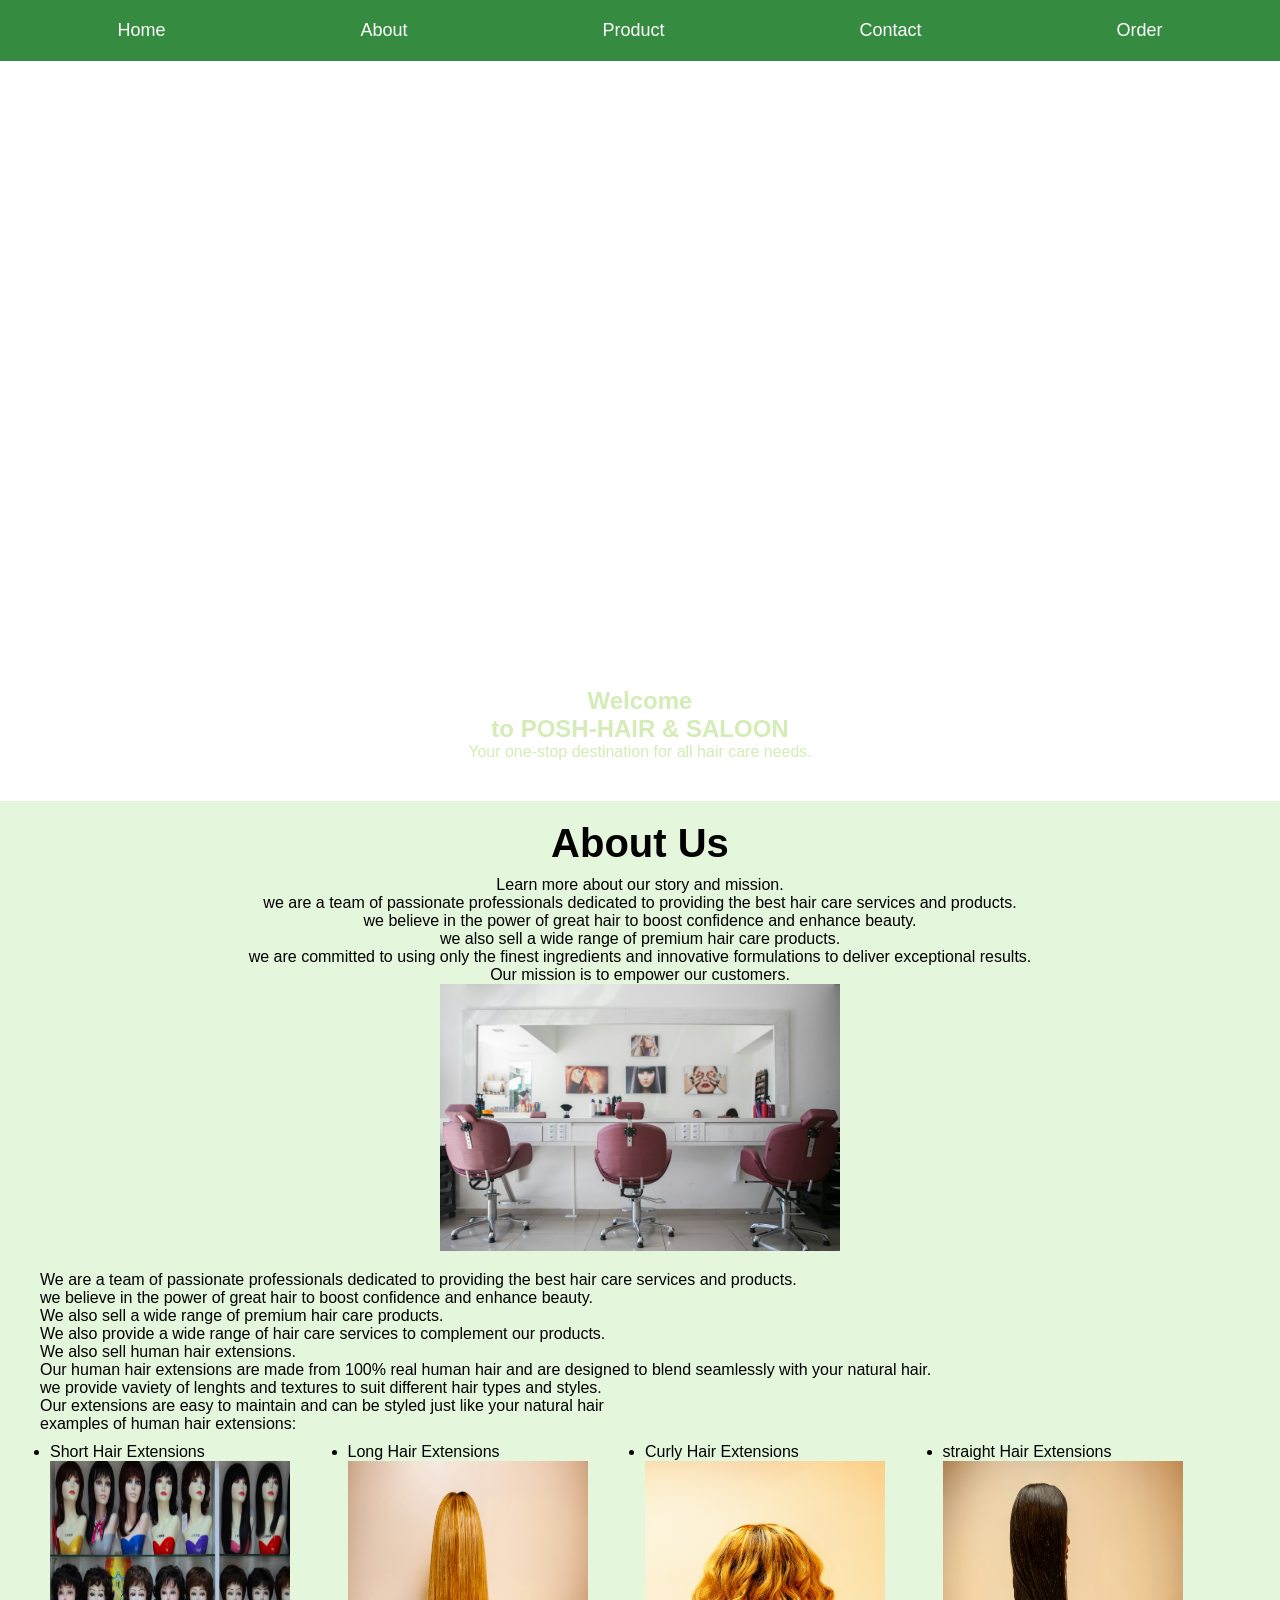
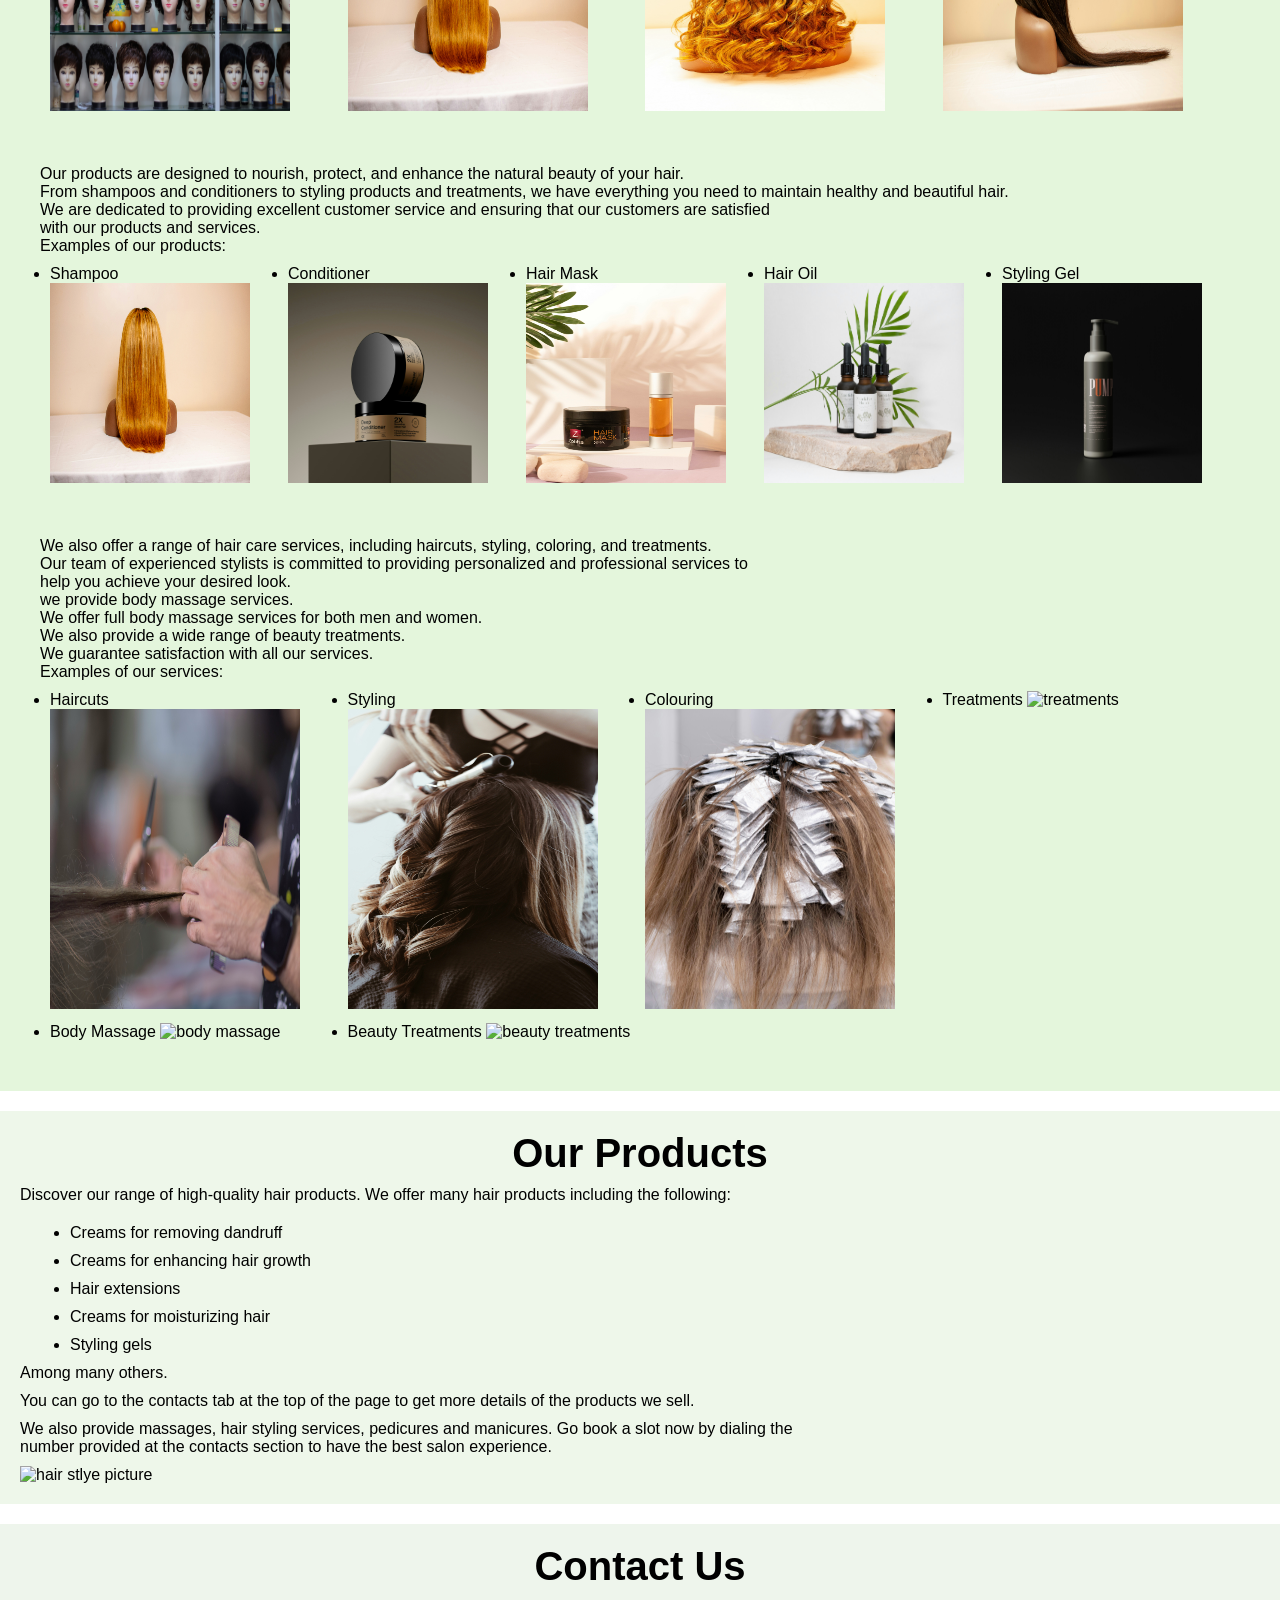
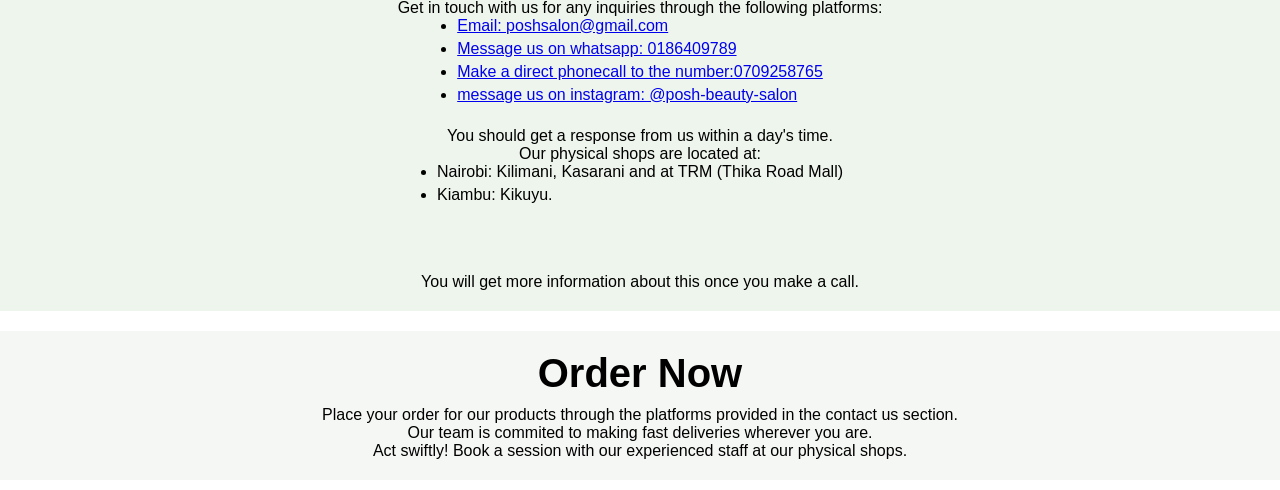
==== commit 982ea764: "added style css" ====
--- a/index.html
+++ b/index.html
@@ -21,7 +21,7 @@
        <p>Your one-stop  destination for all hair care needs.</p>
    </section>
 
-   <section id="about">
+   <section class="about" id="about">
        <h2>About Us</h2>
        <p>Learn more about our story and mission.</p>
        <p>we are a team of passionate professionals dedicated to providing the best hair care services and products.</p>
@@ -42,14 +42,14 @@
          <p>Our extensions are easy to maintain and can be styled just like your natural hair</p>
          <p>examples of human hair extensions:</p>
          <ul>
-             <li>Short Hair Extensions</li>
-             <img src="image/short hair.jpg" alt="short hair extensions" width="300">
-             <li>Long Hair Extensions</li>
-             <img src="image/long hair.jpg" alt="long hair extensions" width="300">
-             <li>Curly Hair Extensions</li>
-             <img src="image/curly hair.jpg" alt="curly hair extensions" width="300">
-             <li>straight Hair Extensions</li>
-             <img src="image/Straight hair.jpg" alt="Straight hair extensions" width="300">
+             <li>Short Hair Extensions
+             <img src="image/short hair.jpg" alt="short hair extensions" width="240" height="250"></li>
+             <li>Long Hair Extensions
+             <img src="image/long hair.jpg" alt="long hair extensions" width="240" height="250"></li>
+             <li>Curly Hair Extensions
+             <img src="image/curly hair.jpg" alt="curly hair extensions" width="240"  height="250"> </li>
+             <li>straight Hair Extensions
+             <img src="image/Straight hair.jpg" alt="Straight hair extensions" width="240" height="250"></li>
          </ul>
          </div>
          <div class="products">
@@ -59,46 +59,46 @@
             <p>with our products and services.</p>
             <p>Examples of our products:</p>
             <ul>
-                <li>Shampoo</li>
-                <img src="image/long hair.jpg" alt="hair shampoo" width="300">
-                <li>Conditioner</li>
-                <img src="image/hair conditioner.jpg" alt="hair conditioner" width="300">
-                <li>Hair Mask</li>
-                <img src="image/hair mask.jpg" alt="hair mask" width="300">
-                <li>Hair Oil</li>
-                <img src="image/hair oil.jpg" alt="hair oil" width="300">
-                <li>Styling Gel</li>
-                <img src="image/styling gel.jpg" alt="styling gel" width="300">
+                <li>Shampoo
+                <img src="image/long hair.jpg" alt="hair shampoo" width="200" height="200"> </li>
+                <li>Conditioner
+                <img src="image/hair conditioner.jpg" alt="hair conditioner" width="200" height="200"> </li>
+                <li>Hair Mask
+                <img src="image/hair mask.jpg" alt="hair mask" width="200" height="200"> </li>
+                <li>Hair Oil
+                <img src="image/hair oil.jpg" alt="hair oil" width="200" height="200"> </li>
+                <li>Styling Gel
+                <img src="image/styling gel.jpg" alt="styling gel" width="200" height="200"> </li>
             </ul>
             </div>
             <div class="massage">
             <p>We also offer a range of hair care services, including haircuts, styling, coloring, and treatments.</p>
             <p>Our team of experienced stylists is committed to providing personalized and professional services to</p>
             <p>help you achieve your desired look.</p>
-        <p>we provide body massage services.</p>
-        <p>We offer full body massage services for both men and women.</p>
-        <p>We also provide a wide range of beauty treatments.</p>
-        <p>We guarantee satisfaction with all our services.</p>
-        <p>Examples of our services:
-<ul>
-    <li>Haircuts</li>
-    <img src="image/hair cut.jpg" alt="hair cut" width="300">
-    <li>Styling</li>
-    <img src="image/styling.jpg" alt="styling" width="300">
-    <li>Colouring</li>
-    <img src="image/colouring.jpg" alt="colouring" width="300">
-    <li>Treatments</li> 
-    <img src="image/treatments.jpg" alt="treatments" width="300">
-    <li>Body Massage</li>
-    <img src="image/body massage.jpg" alt="body massage" width="300">
-    <li>Beauty Treatments</li> 
-    <img src="image/beauty treatments.jpg" alt="beauty treatments" width="300">
-
-        </p>
+            <p>we provide body massage services.</p>
+            <p>We offer full body massage services for both men and women.</p>
+            <p>We also provide a wide range of beauty treatments.</p>
+            <p>We guarantee satisfaction with all our services.</p>
+            <p>Examples of our services:</p>
+            <ul>
+                <li>Haircuts
+                <img src="image/hair cut.jpg" alt="hair cut" width="250" height="300"></li>
+                <li>Styling
+                <img src="image/styling.jpg" alt="styling" width="250" height="300"></li>
+                <li>Colouring
+                <img src="image/colouring.jpg" alt="colouring" width="250" height="300"> </li>
+                <li>Treatments
+                <img src="image/treatments.jpg" alt="treatments" width="250" height="300"> </li>
+                <li>Body Massage
+                <img src="image/body massage.jpg" alt="body massage" width="250" height="300"> </li>
+                <li>Beauty Treatments
+                <img src="image/beauty treatments.jpg" alt="beauty treatments" width="250" height="300"> </li>
+            </ul>
+                    
     </div>
    </section>
 
-   <section id="product">
+   <section class="product" id="product">
        <h2>Our Products</h2>
        <p>Discover our range of high-quality hair products.
         We offer many hair products including the following: </p>
@@ -111,26 +111,23 @@
         <li>Styling gels</li>
     
     </ul>
-<p>Among many others. </p>
+  <p>Among many others. </p>
   <p> You can go to the contacts tab at the top of the page to get more details of the products we sell. </p>
-
-
-<p>
-    We also provide massages, hair styling services, pedicures and manicures.
+  <p> We also provide massages, hair styling services, pedicures and manicures.
     Go book a slot now by dialing the number provided at the contacts section to have the best salon experience.
-</p>
-
-<img src="/image/hair-style-image.jpg" alt="hair stlye picture" width="400">
+  </p>
+   <img src="/image/hair-style-image.jpg" alt="hair stlye picture" width="400">
     </section>
 
-   <section id="contact">
+   <section class="contact" id="contact">
        <h2>Contact Us</h2>
        <p>Get in touch with us for any inquiries through the following platforms:</p>
+        <ul>
          <li><a href="mail to:">Email: poshsalon@gmail.com</a></li> 
          <li><a href="write a message on whatsapp">Message us on whatsapp: 0186409789</a></li>
          <li><a href="Call us">Make a direct phonecall to the number:0709258765</a></li>
          <li><a href="message us on instagram">message us on instagram: @posh-beauty-salon</a></li>
-       
+        </ul>
         <p>You should get a response from us within a day's time.</p>
         <p>Our physical shops are located at:</p>
     <ul>
@@ -139,7 +136,7 @@
       </ul>
        <p>You will get more information about this once you make a call.</p>
     </section>
-     <section id="order">
+     <section class="order" id="order">
        <h2>Order Now</h2>
        <p>Place your order for our products through the platforms provided in the contact us section.</p>
        <p>Our team is commited to making fast deliveries wherever you are. </p>
--- a/style.css
+++ b/style.css
@@ -11,7 +11,7 @@
   background-color: rgb(53, 139, 64);
   display: flex;
   justify-content: space-around;
-  padding: 10px;
+  padding: 20px;
   }
 
   .navbar a{
@@ -30,7 +30,137 @@
     justify-content: end;
     align-items: center;
     color: rgb(212, 236, 181);
-    padding-bottom: 4px;
+    padding: 20px;
+  }
+  .about{
+    display: flex;
+    flex-direction: column;
+    align-items:center;
+    padding: 20px;
+    background-color: rgba(206, 238, 191, 0.543);
+    margin-top: 20px;
+}
+.about h2{
+    margin-bottom: 10px;
+    font-size: 40px;
+}
+.about p{
+     text-align: start;
+      max-width: 800px;
+      font-size: 16px;
+}
+.hair{
+  padding: 20px;
+}
+ .hair p{
+  max-width: 1000px;
+  text-align: start;
+ }
 
+.hair ul{
+display: grid;
+grid-template-columns: repeat(4, 1fr);
+gap: 10px;
+padding: 10px;
+}
 
+.products{
+  padding: 20px;
+}
+
+.products p{
+ max-width: 1000px;
+ text-align: start;
+}
+
+.products ul{
+  display: grid;
+  grid-template-columns: repeat(5, 1fr);
+  gap: 10px;
+  padding: 10px;
+}
+
+.massage{
+  padding: 20px;
+}
+.massage p{
+  max-width: 1000px;
+  text-align: start;
+}
+.massage ul{
+  display: grid;
+  grid-template-columns: repeat(4, 1fr);
+  gap: 10px;
+  padding: 10px;
+}
+
+.product{
+  display: flex;
+    flex-direction: column;
+    padding: 20px;
+    background-color: rgba(223, 240, 216, 0.543);
+    margin-top: 20px;
+    margin-bottom: 10px;
+}
+.product h2{
+  text-align: center;
+    margin-bottom: 10px;
+    font-size: 40px;
+}
+.product p{
+     text-align: start;
+      max-width: 800px;
+      font-size: 16px;
+      padding-bottom: 10px;
+}
+.product ul{
+  display: grid;
+  grid-template-rows: repeat(5, 1fr);
+  gap: 10px;
+  padding-left: 50px;
+  padding-bottom: 10px;
+  padding-top: 10px;
+}
+
+.contact{
+  display: flex;
+    flex-direction: column;
+    align-items: center;
+    padding: 20px;
+    background-color: rgba(224, 236, 220, 0.543);
+    margin-top: 20px;
+    margin-bottom: 10px;
+}
+.contact h2{
+ margin-bottom: 10px;
+    font-size: 40px;
+}
+.contact p{
+   max-width: 600px;
+   font-size: 16px;
+   
+}
+.contact ul{
+  display: grid;
+  grid-template-rows: repeat(5, 1fr);
+  gap: 5px;
+ 
+}
+.order{
+  display: flex;
+    flex-direction: column;
+    align-items: center;
+    padding: 20px;
+    background-color: rgba(236, 240, 234, 0.543);
+    margin-top: 20px;
+    margin-bottom: 10px;
+}
+.order h2{
+ margin-bottom: 10px;
+    font-size: 40px;
+}
+.order p{
+   max-width: 800px;
+   font-size: 16px;
+   gap: 10px;
 }
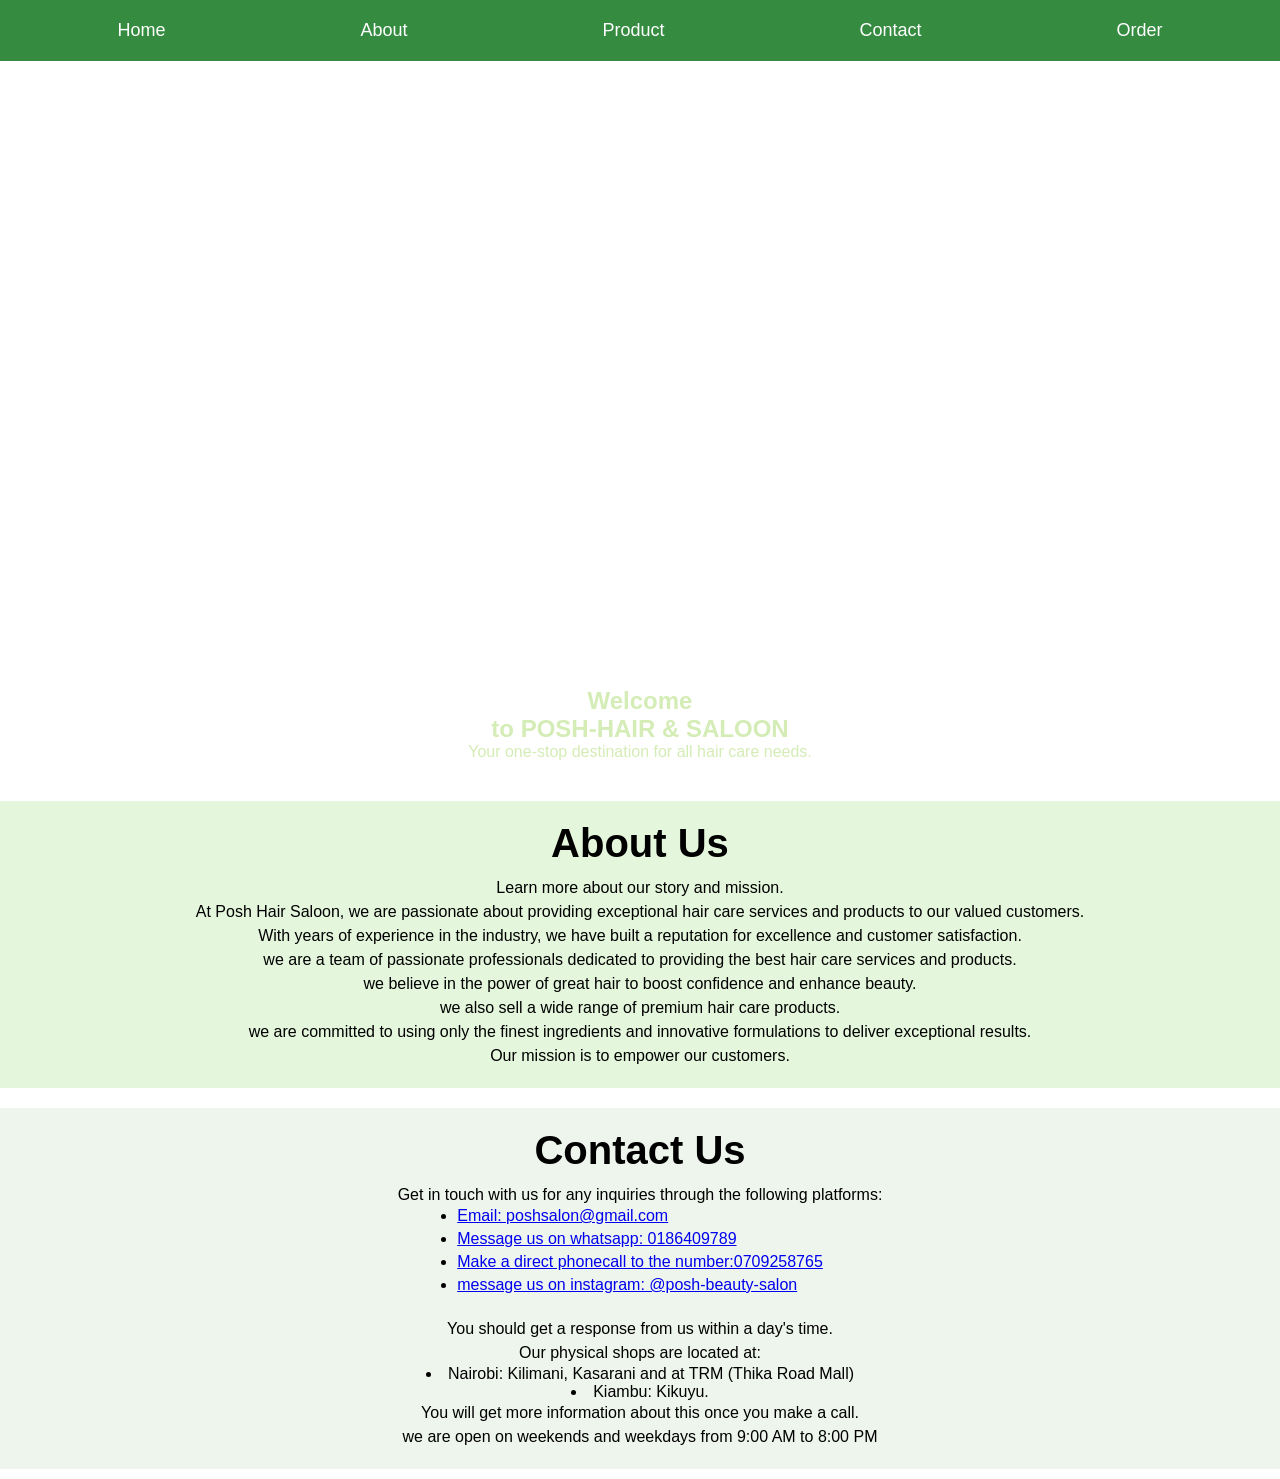
==== commit cd197cf2: "add order and product section on there own page" ====
--- a/index.html
+++ b/index.html
@@ -2,6 +2,7 @@
 <html lang="en">
 <head>
     <link rel="stylesheet" href="style.css">
+    <a href="product.html" ></a>
     <meta charset="UTF-8">
     <meta name="viewport" content="width=device-width, initial-scale=1.0">
     <title>POSH-HAIR & SALOON</title>
@@ -10,9 +11,9 @@
    <nav class="navbar">
      <a href="#home">Home</a>
         <a href="#about">About</a>
-        <a href="#product">Product</a>
+        <a href="product.html">Product</a>
         <a href="#contact">Contact</a>
-        <a href="#order">Order</a>
+        <a href="order.html">Order</a>
    </nav>
 
    <section class="home" id="home">
@@ -24,102 +25,16 @@
    <section class="about" id="about">
        <h2>About Us</h2>
        <p>Learn more about our story and mission.</p>
+       <p>At Posh Hair Saloon, we are passionate about providing exceptional hair care services and products to our valued customers.</p>
+       <p>With years of experience in the industry, we have built a reputation for excellence and customer satisfaction.</p>
        <p>we are a team of passionate professionals dedicated to providing the best hair care services and products.</p>
        <p>we believe in the power of great hair to boost confidence and enhance beauty.</p>
          <p>we also sell a wide range of premium hair care products.</p>
             <p>we are committed to using only the finest ingredients and innovative formulations to deliver exceptional results.</p>
             <p>Our mission is to empower our customers.</p>
-                <img src="image/view.jpg" alt="Our Salon" width="400">
-    
-       <div class="hair">
-       <p>We are a team of passionate professionals dedicated to providing the best hair care services and products.</p>
-       <p>we believe in the power of great hair to boost confidence and enhance beauty.</p>
-       <p>We also sell a wide range of premium hair care products.</p>
-         <p>We also provide a wide range of hair care services to complement our products.</p>
-         <p>We also sell human hair extensions.</p>
-         <p>Our human hair extensions are made from 100% real human hair and are designed to blend seamlessly with your natural hair.</p>
-         <p>we provide vaviety of lenghts and textures to suit different hair types and styles.</p>
-         <p>Our extensions are easy to maintain and can be styled just like your natural hair</p>
-         <p>examples of human hair extensions:</p>
-         <ul>
-             <li>Short Hair Extensions
-             <img src="image/short hair.jpg" alt="short hair extensions" width="240" height="250"></li>
-             <li>Long Hair Extensions
-             <img src="image/long hair.jpg" alt="long hair extensions" width="240" height="250"></li>
-             <li>Curly Hair Extensions
-             <img src="image/curly hair.jpg" alt="curly hair extensions" width="240"  height="250"> </li>
-             <li>straight Hair Extensions
-             <img src="image/Straight hair.jpg" alt="Straight hair extensions" width="240" height="250"></li>
-         </ul>
-         </div>
-         <div class="products">
-            <p>Our products are designed to nourish, protect, and enhance the natural beauty of your hair.</p>
-            <p>From shampoos and conditioners to styling products and treatments, we have everything you need to maintain healthy and beautiful hair.</p>
-            <p>We are dedicated to providing excellent customer service and ensuring that our customers are satisfied</p>
-            <p>with our products and services.</p>
-            <p>Examples of our products:</p>
-            <ul>
-                <li>Shampoo
-                <img src="image/long hair.jpg" alt="hair shampoo" width="200" height="200"> </li>
-                <li>Conditioner
-                <img src="image/hair conditioner.jpg" alt="hair conditioner" width="200" height="200"> </li>
-                <li>Hair Mask
-                <img src="image/hair mask.jpg" alt="hair mask" width="200" height="200"> </li>
-                <li>Hair Oil
-                <img src="image/hair oil.jpg" alt="hair oil" width="200" height="200"> </li>
-                <li>Styling Gel
-                <img src="image/styling gel.jpg" alt="styling gel" width="200" height="200"> </li>
-            </ul>
-            </div>
-            <div class="massage">
-            <p>We also offer a range of hair care services, including haircuts, styling, coloring, and treatments.</p>
-            <p>Our team of experienced stylists is committed to providing personalized and professional services to</p>
-            <p>help you achieve your desired look.</p>
-            <p>we provide body massage services.</p>
-            <p>We offer full body massage services for both men and women.</p>
-            <p>We also provide a wide range of beauty treatments.</p>
-            <p>We guarantee satisfaction with all our services.</p>
-            <p>Examples of our services:</p>
-            <ul>
-                <li>Haircuts
-                <img src="image/hair cut.jpg" alt="hair cut" width="250" height="300"></li>
-                <li>Styling
-                <img src="image/styling.jpg" alt="styling" width="250" height="300"></li>
-                <li>Colouring
-                <img src="image/colouring.jpg" alt="colouring" width="250" height="300"> </li>
-                <li>Treatments
-                <img src="image/treatments.jpg" alt="treatments" width="250" height="300"> </li>
-                <li>Body Massage
-                <img src="image/body massage.jpg" alt="body massage" width="250" height="300"> </li>
-                <li>Beauty Treatments
-                <img src="image/beauty treatments.jpg" alt="beauty treatments" width="250" height="300"> </li>
-            </ul>
-                    
-    </div>
-   </section>
-
-   <section class="product" id="product">
-       <h2>Our Products</h2>
-       <p>Discover our range of high-quality hair products.
-        We offer many hair products including the following: </p>
-   
-     <ul>
-        <li>Creams for removing dandruff</li>
-        <li>Creams for enhancing hair growth</li>
-        <li>Hair extensions</li>
-        <li>Creams for moisturizing hair</li>
-        <li>Styling gels</li>
-    
-    </ul>
-  <p>Among many others. </p>
-  <p> You can go to the contacts tab at the top of the page to get more details of the products we sell. </p>
-  <p> We also provide massages, hair styling services, pedicures and manicures.
-    Go book a slot now by dialing the number provided at the contacts section to have the best salon experience.
-  </p>
-   <img src="/image/hair-style-image.jpg" alt="hair stlye picture" width="400">
+                
     </section>
-
-   <section class="contact" id="contact">
+  <section class="contact" id="contact">
        <h2>Contact Us</h2>
        <p>Get in touch with us for any inquiries through the following platforms:</p>
         <ul>
@@ -130,17 +45,13 @@
         </ul>
         <p>You should get a response from us within a day's time.</p>
         <p>Our physical shops are located at:</p>
-    <ul>
-       <li>Nairobi: Kilimani, Kasarani and at TRM (Thika Road Mall)</li>
-       <li>Kiambu: Kikuyu.</li>
-      </ul>
-       <p>You will get more information about this once you make a call.</p>
+                <li>Nairobi: Kilimani, Kasarani and at TRM (Thika Road Mall)</li>
+                <li>Kiambu: Kikuyu.</li>
+        <p>You will get more information about this once you make a call.</p>
+
+         <p>we are open on weekends and weekdays from 9:00 AM to 8:00 PM </p>
+
     </section>
-     <section class="order" id="order">
-       <h2>Order Now</h2>
-       <p>Place your order for our products through the platforms provided in the contact us section.</p>
-       <p>Our team is commited to making fast deliveries wherever you are. </p>
-       <p>Act swiftly! Book a session with our experienced staff at our physical shops. </p>
-    </section>
+
 </body>
 </html>
--- a/style.css
+++ b/style.css
@@ -46,9 +46,38 @@
 }
 .about p{
      text-align: start;
+      max-width: 1000px;
+      font-size: 16px;
+      line-height: 1.5;
+}
+
+
+.product{
+  display: flex;
+    flex-direction: column;
+    padding: 20px;
+    background-color: rgba(223, 240, 216, 0.543);
+    margin-top: 20px;
+    margin-bottom: 10px;
+}
+.product h1{
+  text-align: center;
+    margin-bottom: 10px;
+    font-size: 40px;
+}
+.product p{
+     text-align: start;
       max-width: 800px;
       font-size: 16px;
+      padding-bottom: 10px;
 }
+
+.product h2{
+  text-align: center;
+    margin-bottom: 10px;
+    font-size: 20px;
+}
+
 .hair{
   padding: 20px;
 }
@@ -94,34 +123,6 @@
   padding: 10px;
 }
 
-.product{
-  display: flex;
-    flex-direction: column;
-    padding: 20px;
-    background-color: rgba(223, 240, 216, 0.543);
-    margin-top: 20px;
-    margin-bottom: 10px;
-}
-.product h2{
-  text-align: center;
-    margin-bottom: 10px;
-    font-size: 40px;
-}
-.product p{
-     text-align: start;
-      max-width: 800px;
-      font-size: 16px;
-      padding-bottom: 10px;
-}
-.product ul{
-  display: grid;
-  grid-template-rows: repeat(5, 1fr);
-  gap: 10px;
-  padding-left: 50px;
-  padding-bottom: 10px;
-  padding-top: 10px;
-}
-
 .contact{
   display: flex;
     flex-direction: column;
@@ -138,6 +139,7 @@
 .contact p{
    max-width: 600px;
    font-size: 16px;
+   line-height: 1.5;
    
 }
 .contact ul{
